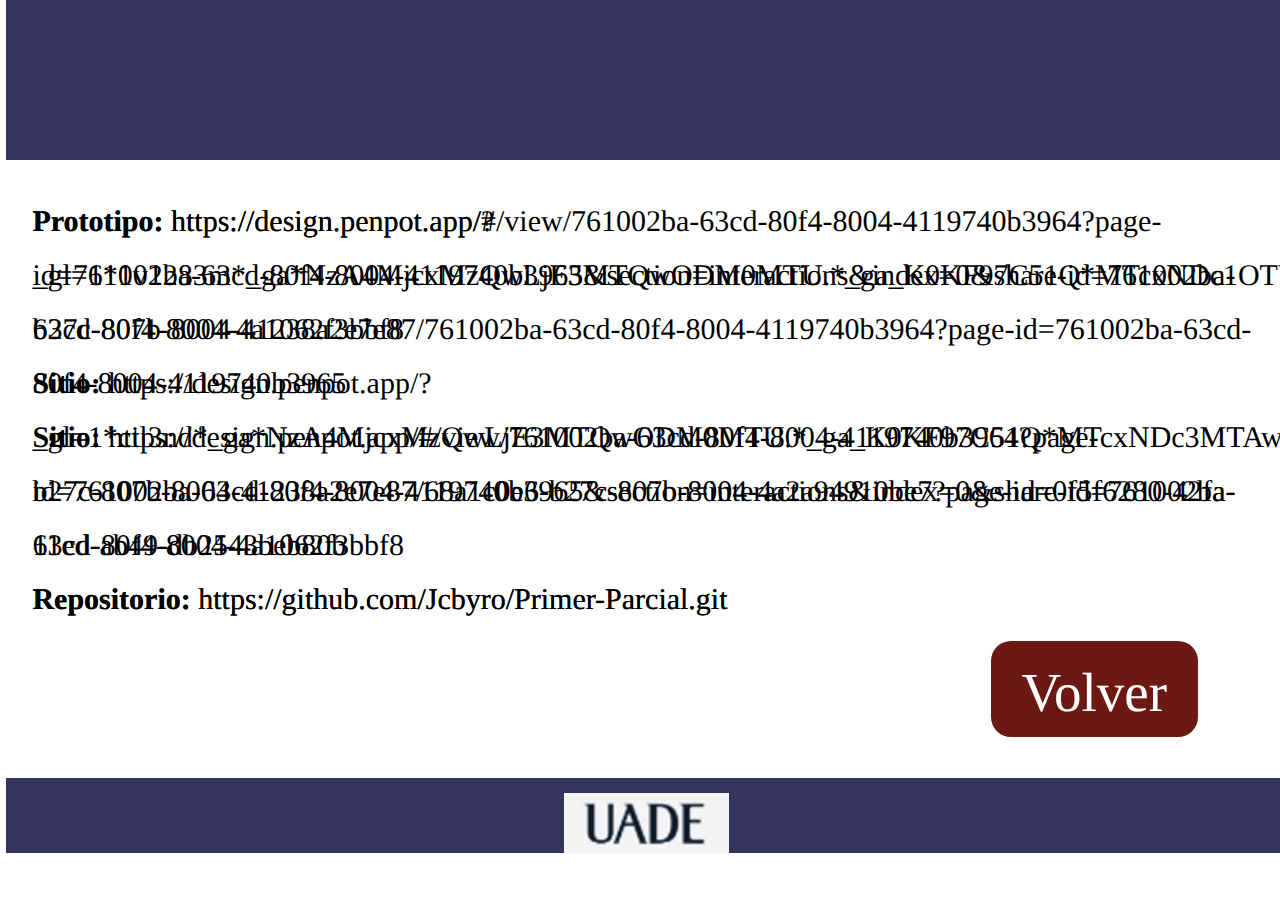
==== Links.html @ 9700a0b2 "Primer_Parcial" ====
<!DOCTYPE html>
<html>
    <head>
        <meta charset="UTF-8">
        <meta name="viewport" content="width=device-width">
        <title>Primer Parcial</title>
        <link rel="stylesheet" href="PrimerParcial.css">
    </head>
    <body>
        <div class="Resolucion"> 
            <div class="Computadora">
                <!-- Links Compu -->
                <div class="frame links-comp-4a396c046795">
                    <!-- Rectangulos -->
                    <div class="group rectangulo-4b6a65a30713">
                        <!-- Rectangle -->
                        <div class="shape rect rectangle-4ae683ac0f1d">
                        </div>
                        <!-- Rectangle -->
                        <div class="shape rect rectangle-4ae69d8b26b9">
                        </div>
                    </div>
                    <!-- Prototipo:
                    Sitio:
                    Repositorio: -->
                    <div class="shape text prototipo-4a39abfd073e">
                        <div class="text-node-html" id="html-text-node-287985ed-b6eb-80b8-8004-4a39abfd073e" data-x="26" data-y="195">
                            <div class="root rich-text root-0" style="display:flex;white-space:break-spaces;align-items:flex-start" xmlns="http://www.w3.org/1999/xhtml">
                                <div class="paragraph-set root-0-paragraph-set-0">
                                    <p class="paragraph root-0-paragraph-set-0-paragraph-0" dir="auto"><span class="text-node root-0-paragraph-set-0-paragraph-0-text-0" style="color:rgba(0, 0, 0, 1);text-transform:none;line-break:auto;overflow-wrap:initial;white-space:break-spaces;text-rendering:geometricPrecision;caret-color:rgba(0, 0, 0, 1);text-decoration:none;--font-id:sourcesanspro;--fills:[[&quot;^ &quot;,&quot;~:fill-color&quot;,&quot;#000000&quot;,&quot;~:fill-opacity&quot;,1]];letter-spacing:0px;font-size:30px;font-family:&quot;sourcesanspro&quot;;font-style:normal;font-weight:bold">Prototipo: </span><span class="text-node root-0-paragraph-set-0-paragraph-0-text-1" style="color:rgba(0, 0, 0, 1);text-transform:none;line-break:auto;overflow-wrap:initial;white-space:break-spaces;text-rendering:geometricPrecision;caret-color:rgba(0, 0, 0, 1);text-decoration:none;--font-id:sourcesanspro;--fills:[[&quot;^ &quot;,&quot;~:fill-color&quot;,&quot;#000000&quot;,&quot;~:fill-opacity&quot;,1]];letter-spacing:0px;font-size:30px;font-family:&quot;sourcesanspro&quot;;font-style:normal;font-weight:400">https://design.penpot.app/?_gl=1*1v1283m*_ga*NzA4MjcxMzQwLjE3MTQwODM0MTU.*_ga_K0KF97C51Q*MTcxNDc1OTYxOS4yNy4xLjE3MTQ3NjAyMDAuMC4wLjA.#/workspace/68a1c0e6-b27c-807b-8004-41238a2e7e87/761002ba-63cd-80f4-8004-4119740b3964?page-id=761002ba-63cd-80f4-8004-4119740b3965</span></p>
                                    <p class="paragraph root-0-paragraph-set-0-paragraph-1" dir="auto"><span class="text-node root-0-paragraph-set-0-paragraph-1-text-0" style="color:rgba(0, 0, 0, 1);text-transform:none;line-break:auto;overflow-wrap:initial;white-space:break-spaces;text-rendering:geometricPrecision;caret-color:rgba(0, 0, 0, 1);text-decoration:none;--font-id:sourcesanspro;--fills:[[&quot;^ &quot;,&quot;~:fill-color&quot;,&quot;#000000&quot;,&quot;~:fill-opacity&quot;,1]];letter-spacing:0px;font-size:30px;font-family:&quot;sourcesanspro&quot;;font-style:normal;font-weight:bold">Sitio:</span><span class="text-node root-0-paragraph-set-0-paragraph-1-text-1" style="color:rgba(0, 0, 0, 1);text-transform:none;line-break:auto;overflow-wrap:initial;white-space:break-spaces;text-rendering:geometricPrecision;caret-color:rgba(0, 0, 0, 1);text-decoration:none;--font-id:sourcesanspro;--fills:[[&quot;^ &quot;,&quot;~:fill-color&quot;,&quot;#000000&quot;,&quot;~:fill-opacity&quot;,1]];letter-spacing:0px;font-size:30px;font-family:&quot;sourcesanspro&quot;;font-style:normal;font-weight:400"> </span><span class="text-node root-0-paragraph-set-0-paragraph-1-text-2" style="color:rgba(0, 0, 0, 1);text-transform:none;line-break:auto;overflow-wrap:initial;white-space:break-spaces;text-rendering:geometricPrecision;caret-color:rgba(0, 0, 0, 1);text-decoration:none;--font-id:sourcesanspro;--fills:[[&quot;^ &quot;,&quot;~:fill-color&quot;,&quot;#000000&quot;,&quot;~:fill-opacity&quot;,1]];letter-spacing:0px;font-size:30px;font-family:&quot;sourcesanspro&quot;;font-style:normal;font-weight:400">https://design.penpot.app/#/view/761002ba-63cd-80f4-8004-4119740b3964?page-id=761002ba-63cd-80f4-8004-4119740b3965&amp;section=interactions&amp;index=0&amp;share-id=761002ba-63cd-80f4-8004-4a1062f3bbf8</span></p>
                                    <p class="paragraph root-0-paragraph-set-0-paragraph-2" dir="auto"><span class="text-node root-0-paragraph-set-0-paragraph-2-text-0" style="color:rgba(0, 0, 0, 1);text-transform:none;line-break:auto;overflow-wrap:initial;white-space:break-spaces;text-rendering:geometricPrecision;caret-color:rgba(0, 0, 0, 1);text-decoration:none;--font-id:sourcesanspro;--fills:[[&quot;^ &quot;,&quot;~:fill-color&quot;,&quot;#000000&quot;,&quot;~:fill-opacity&quot;,1]];letter-spacing:0px;font-size:30px;font-family:&quot;sourcesanspro&quot;;font-style:normal;font-weight:bold">Repositorio:</span><span class="text-node root-0-paragraph-set-0-paragraph-2-text-1" style="color:rgba(0, 0, 0, 1);text-transform:none;line-break:auto;overflow-wrap:initial;white-space:break-spaces;text-rendering:geometricPrecision;caret-color:rgba(0, 0, 0, 1);text-decoration:none;--font-id:sourcesanspro;--fills:[[&quot;^ &quot;,&quot;~:fill-color&quot;,&quot;#000000&quot;,&quot;~:fill-opacity&quot;,1]];letter-spacing:0px;font-size:30px;font-family:&quot;sourcesanspro&quot;;font-style:normal;font-weight:400"> </span><span class="text-node root-0-paragraph-set-0-paragraph-2-text-2" style="color:rgba(0, 0, 0, 1);text-transform:none;line-break:auto;overflow-wrap:initial;white-space:break-spaces;text-rendering:geometricPrecision;caret-color:rgba(0, 0, 0, 1);text-decoration:none;--font-id:sourcesanspro;--fills:[[&quot;^ &quot;,&quot;~:fill-color&quot;,&quot;#000000&quot;,&quot;~:fill-opacity&quot;,1]];letter-spacing:0px;font-size:30px;font-family:&quot;sourcesanspro&quot;;font-style:normal;font-weight:400">https://github.com/Jcbyro/Primer-Parcial.git</span></p>
                                    <p class="paragraph root-0-paragraph-set-0-paragraph-3" dir="auto"><span class="text-node root-0-paragraph-set-0-paragraph-3-text-0" style="color:rgba(0, 0, 0, 1);text-transform:none;line-break:auto;overflow-wrap:initial;white-space:break-spaces;text-rendering:geometricPrecision;caret-color:rgba(0, 0, 0, 1);text-decoration:none;--font-id:sourcesanspro;--fills:[[&quot;^ &quot;,&quot;~:fill-color&quot;,&quot;#000000&quot;,&quot;~:fill-opacity&quot;,1]];letter-spacing:0px;font-size:30px;font-family:&quot;sourcesanspro&quot;;font-style:normal;font-weight:400"> </span></p>
                                </div>
                            </div>
                        </div>
                    </div>
                    <!-- text: Prototipo:
                    Sitio:
                    Repositorio: -->
                    <div class="shape text prototipo-4a39abfd073e">
                        <div class="text-node-html" id="html-text-node-287985ed-b6eb-80b8-8004-4a39abfd073e" data-x="-243" data-y="1174">
                            <div class="root rich-text root-0" style="display:flex;white-space:break-spaces;align-items:flex-start" xmlns="http://www.w3.org/1999/xhtml">
                                <div class="paragraph-set root-0-paragraph-set-0">
                                    <p class="paragraph root-0-paragraph-set-0-paragraph-0" dir="auto"><span class="text-node root-0-paragraph-set-0-paragraph-0-text-0" style="color:rgba(0, 0, 0, 1);text-transform:none;line-break:auto;overflow-wrap:initial;white-space:break-spaces;text-rendering:geometricPrecision;caret-color:rgba(0, 0, 0, 1);text-decoration:none;--font-id:sourcesanspro;--fills:[[&quot;^ &quot;,&quot;~:fill-color&quot;,&quot;#000000&quot;,&quot;~:fill-opacity&quot;,1]];letter-spacing:0px;font-size:30px;font-family:&quot;sourcesanspro&quot;;font-style:normal;font-weight:bold">Prototipo: </span><span class="text-node root-0-paragraph-set-0-paragraph-0-text-1" style="color:rgba(0, 0, 0, 1);text-transform:none;line-break:auto;overflow-wrap:initial;white-space:break-spaces;text-rendering:geometricPrecision;caret-color:rgba(0, 0, 0, 1);text-decoration:none;--font-id:sourcesanspro;--fills:[[&quot;^ &quot;,&quot;~:fill-color&quot;,&quot;#000000&quot;,&quot;~:fill-opacity&quot;,1]];letter-spacing:0px;font-size:30px;font-family:&quot;sourcesanspro&quot;;font-style:normal;font-weight:400">https://design.penpot.app/#/view/761002ba-63cd-80f4-8004-4119740b3964?page-id=761002ba-63cd-80f4-8004-4119740b3965&amp;section=interactions&amp;index=0&amp;share-id=761002ba-63cd-80f4-8004-4a1062f3bbf8</span></p>
                                    <p class="paragraph root-0-paragraph-set-0-paragraph-1" dir="auto"><span class="text-node root-0-paragraph-set-0-paragraph-1-text-0" style="color:rgba(0, 0, 0, 1);text-transform:none;line-break:auto;overflow-wrap:initial;white-space:break-spaces;text-rendering:geometricPrecision;caret-color:rgba(0, 0, 0, 1);text-decoration:none;--font-id:sourcesanspro;--fills:[[&quot;^ &quot;,&quot;~:fill-color&quot;,&quot;#000000&quot;,&quot;~:fill-opacity&quot;,1]];letter-spacing:0px;font-size:30px;font-family:&quot;sourcesanspro&quot;;font-style:normal;font-weight:bold">Sitio:</span><span class="text-node root-0-paragraph-set-0-paragraph-1-text-1" style="color:rgba(0, 0, 0, 1);text-transform:none;line-break:auto;overflow-wrap:initial;white-space:break-spaces;text-rendering:geometricPrecision;caret-color:rgba(0, 0, 0, 1);text-decoration:none;--font-id:sourcesanspro;--fills:[[&quot;^ &quot;,&quot;~:fill-color&quot;,&quot;#000000&quot;,&quot;~:fill-opacity&quot;,1]];letter-spacing:0px;font-size:30px;font-family:&quot;sourcesanspro&quot;;font-style:normal;font-weight:400"> </span><span class="text-node root-0-paragraph-set-0-paragraph-1-text-2" style="color:rgba(0, 0, 0, 1);text-transform:none;line-break:auto;overflow-wrap:initial;white-space:break-spaces;text-rendering:geometricPrecision;caret-color:rgba(0, 0, 0, 1);text-decoration:none;--font-id:sourcesanspro;--fills:[[&quot;^ &quot;,&quot;~:fill-color&quot;,&quot;#000000&quot;,&quot;~:fill-opacity&quot;,1]];letter-spacing:0px;font-size:30px;font-family:&quot;sourcesanspro&quot;;font-style:normal;font-weight:400">https://design.penpot.app/?_gl=1*cil3nd*_ga*NzA4MjcxMzQwLjE3MTQwODM0MTU.*_ga_K0KF97C51Q*MTcxNDc3MTAwNS4yOS4xLjE3MTQ3NzEwOTAuMC4wLjA.#/workspace/68a1c0e6-b27c-807b-8004-41238a2e7e87/68a1c0e6-b27c-807b-8004-4a2a94910be7?page-id=0f5f6280-42fa-11ed-ab49-db2543beb80b</span></p>
                                    <p class="paragraph root-0-paragraph-set-0-paragraph-2" dir="auto"><span class="text-node root-0-paragraph-set-0-paragraph-2-text-0" style="color:rgba(0, 0, 0, 1);text-transform:none;line-break:auto;overflow-wrap:initial;white-space:break-spaces;text-rendering:geometricPrecision;caret-color:rgba(0, 0, 0, 1);text-decoration:none;--font-id:sourcesanspro;--fills:[[&quot;^ &quot;,&quot;~:fill-color&quot;,&quot;#000000&quot;,&quot;~:fill-opacity&quot;,1]];letter-spacing:0px;font-size:30px;font-family:&quot;sourcesanspro&quot;;font-style:normal;font-weight:bold">Repositorio:</span><span class="text-node root-0-paragraph-set-0-paragraph-2-text-1" style="color:rgba(0, 0, 0, 1);text-transform:none;line-break:auto;overflow-wrap:initial;white-space:break-spaces;text-rendering:geometricPrecision;caret-color:rgba(0, 0, 0, 1);text-decoration:none;--font-id:sourcesanspro;--fills:[[&quot;^ &quot;,&quot;~:fill-color&quot;,&quot;#000000&quot;,&quot;~:fill-opacity&quot;,1]];letter-spacing:0px;font-size:30px;font-family:&quot;sourcesanspro&quot;;font-style:normal;font-weight:400"> </span><span class="text-node root-0-paragraph-set-0-paragraph-2-text-2" style="color:rgba(0, 0, 0, 1);text-transform:none;line-break:auto;overflow-wrap:initial;white-space:break-spaces;text-rendering:geometricPrecision;caret-color:rgba(0, 0, 0, 1);text-decoration:none;--font-id:sourcesanspro;--fills:[[&quot;^ &quot;,&quot;~:fill-color&quot;,&quot;#000000&quot;,&quot;~:fill-opacity&quot;,1]];letter-spacing:0px;font-size:30px;font-family:&quot;sourcesanspro&quot;;font-style:normal;font-weight:400">https://github.com/Jcbyro/Primer-Parcial.git</span></p>
                                    <p class="paragraph root-0-paragraph-set-0-paragraph-3" dir="auto"><span class="text-node root-0-paragraph-set-0-paragraph-3-text-0" style="color:rgba(0, 0, 0, 1);text-transform:none;line-break:auto;overflow-wrap:initial;white-space:break-spaces;text-rendering:geometricPrecision;caret-color:rgba(0, 0, 0, 1);text-decoration:none;--font-id:sourcesanspro;--fills:[[&quot;^ &quot;,&quot;~:fill-color&quot;,&quot;#000000&quot;,&quot;~:fill-opacity&quot;,1]];letter-spacing:0px;font-size:30px;font-family:&quot;sourcesanspro&quot;;font-style:normal;font-weight:400"> </span></p>
                                </div>
                            </div>
                        </div>
                    </div>
                    <!-- UADE -->
                    <div class="shape rect uade-4a396c04679b">
                    </div>
                    <!-- Board -->
                    <div class="frame board-4b451b1f037c">
                        <!-- Volver -->
                        <div class="shape text volver-4b451b1f037d">
                            <div class="text-node-html" id="html-text-node-287985ed-b6eb-80b8-8004-4b451b1f037d" data-x="746" data-y="1639">
                                <div class="root rich-text root-0" style="display:flex;white-space:break-spaces;align-items:flex-start" xmlns="http://www.w3.org/1999/xhtml">
                                    <div class="paragraph-set root-0-paragraph-set-0">
                                        <p class="paragraph root-0-paragraph-set-0-paragraph-0" dir="auto">
                                            <a href="index.html" class="text-node root-0-paragraph-set-0-paragraph-0-text-0" style="color:rgba(255, 255, 255, 1);text-transform:none;line-break:auto;overflow-wrap:initial;white-space:break-spaces;text-rendering:geometricPrecision;caret-color:rgba(255, 255, 255, 1);text-decoration:none;--font-id:sourcesanspro;--fills:[[&quot;^ &quot;,&quot;~:fill-color&quot;,&quot;#ffffff&quot;,&quot;~:fill-opacity&quot;,1]];letter-spacing:0px;font-size:55px;font-family:&quot;sourcesanspro&quot;;font-style:normal;font-weight:400">Volver</a>
                                        </p>
                                    </div>
                                </div>
                            </div>
                        </div>
                    </div>
                </div>
            </div>
            <div class="Celular">
                <!-- Links Celu -->
                <div class="frame links-celu-4b434cf26a09">
                    <!-- Rectangulos -->
                    <div class="group rectangulo-4b6aa24c9901">
                        <!-- Rectangle -->
                        <div class="shape rect rectangle-4b434cf26a0a">
                        </div>
                        <!-- Rectangle -->
                        <div class="shape rect rectangle-4b434cf26a0b">
                        </div>
                    </div>
                    <!-- Diseño y Desarrollo Web -->
                    <div class="shape text diseo-y-d-4b65c45b5a3c">
                        <div class="text-node-html" id="html-text-node-92def397-2140-8013-8004-4b65c45b5a3c" data-x="2057" data-y="31">
                            <div class="root rich-text root-0" style="display:flex;white-space:break-spaces;align-items:flex-start" xmlns="http://www.w3.org/1999/xhtml">
                                <div class="paragraph-set root-0-paragraph-set-0">
                                    <p class="paragraph root-0-paragraph-set-0-paragraph-0" dir="auto"><span class="text-node root-0-paragraph-set-0-paragraph-0-text-0" style="color:rgba(255, 255, 255, 1);text-transform:none;line-break:auto;overflow-wrap:initial;white-space:break-spaces;text-rendering:geometricPrecision;caret-color:rgba(255, 255, 255, 1);text-decoration:none;--font-id:sourcesanspro;--fills:[[&quot;^ &quot;,&quot;~:fill-color&quot;,&quot;#ffffff&quot;,&quot;~:fill-opacity&quot;,1]];letter-spacing:0px;font-size:60px;font-family:&quot;sourcesanspro&quot;;font-style:italic;font-weight:400">Diseño y Desarrollo Web</span></p>
                                </div>
                            </div>
                        </div>
                    </div>
                    <!-- Prototipo: 
                    Repositorio: -->
                    <div class="shape text prototipo-4b438595a7eb">
                        <div class="text-node-html" id="html-text-node-287985ed-b6eb-80b8-8004-4b438595a7eb" data-x="14" data-y="306">
                            <div class="root rich-text root-0" style="display:flex;white-space:break-spaces;align-items:flex-start" xmlns="http://www.w3.org/1999/xhtml">
                                <div class="paragraph-set root-0-paragraph-set-0">
                                    <p class="paragraph root-0-paragraph-set-0-paragraph-0" dir="auto"><span class="text-node root-0-paragraph-set-0-paragraph-0-text-0" style="color:rgba(0, 0, 0, 1);text-transform:none;line-break:auto;overflow-wrap:initial;white-space:break-spaces;text-rendering:geometricPrecision;caret-color:rgba(0, 0, 0, 1);text-decoration:none;--font-id:sourcesanspro;--fills:[[&quot;^ &quot;,&quot;~:fill-color&quot;,&quot;#000000&quot;,&quot;~:fill-opacity&quot;,1]];letter-spacing:0px;font-size:30px;font-family:&quot;sourcesanspro&quot;;font-style:normal;font-weight:bold">Prototipo:</span><span class="text-node root-0-paragraph-set-0-paragraph-0-text-1" style="color:rgba(0, 0, 0, 1);text-transform:none;line-break:auto;overflow-wrap:initial;white-space:break-spaces;text-rendering:geometricPrecision;caret-color:rgba(0, 0, 0, 1);text-decoration:none;--font-id:sourcesanspro;--fills:[[&quot;^ &quot;,&quot;~:fill-color&quot;,&quot;#000000&quot;,&quot;~:fill-opacity&quot;,1]];letter-spacing:0px;font-size:30px;font-family:&quot;sourcesanspro&quot;;font-style:normal;font-weight:400"> </span><span class="text-node root-0-paragraph-set-0-paragraph-0-text-2" style="color:rgba(0, 0, 0, 1);text-transform:none;line-break:auto;overflow-wrap:initial;white-space:break-spaces;text-rendering:geometricPrecision;caret-color:rgba(0, 0, 0, 1);text-decoration:none;--font-id:sourcesanspro;--fills:[[&quot;^ &quot;,&quot;~:fill-color&quot;,&quot;#000000&quot;,&quot;~:fill-opacity&quot;,1]];letter-spacing:0px;font-size:30px;font-family:&quot;sourcesanspro&quot;;font-style:normal;font-weight:400">https://design.penpot.app/?_gl=1*1v1283m*_ga*NzA4MjcxMzQwLjE3MTQwODM0MTU.*_ga_K0KF97C51Q*MTcxNDc1OTYxOS4yNy4xLjE3MTQ3NjAyMDAuMC4wLjA.#/workspace/68a1c0e6-b27c-807b-8004-41238a2e7e87/761002ba-63cd-80f4-8004-4119740b3964?page-id=761002ba-63cd-80f4-8004-4119740b3965</span></p>
                                    <p class="paragraph root-0-paragraph-set-0-paragraph-1" dir="auto"><span class="text-node root-0-paragraph-set-0-paragraph-1-text-0" style="color:rgba(0, 0, 0, 1);text-transform:none;line-break:auto;overflow-wrap:initial;white-space:break-spaces;text-rendering:geometricPrecision;caret-color:rgba(0, 0, 0, 1);text-decoration:none;--font-id:sourcesanspro;--fills:[[&quot;^ &quot;,&quot;~:fill-color&quot;,&quot;#000000&quot;,&quot;~:fill-opacity&quot;,1]];letter-spacing:0px;font-size:30px;font-family:&quot;sourcesanspro&quot;;font-style:normal;font-weight:400"> </span></p>
                                    <p class="paragraph root-0-paragraph-set-0-paragraph-2" dir="auto"><span class="text-node root-0-paragraph-set-0-paragraph-2-text-0" style="color:rgba(0, 0, 0, 1);text-transform:none;line-break:auto;overflow-wrap:initial;white-space:break-spaces;text-rendering:geometricPrecision;caret-color:rgba(0, 0, 0, 1);text-decoration:none;--font-id:sourcesanspro;--fills:[[&quot;^ &quot;,&quot;~:fill-color&quot;,&quot;#000000&quot;,&quot;~:fill-opacity&quot;,1]];letter-spacing:0px;font-size:30px;font-family:&quot;sourcesanspro&quot;;font-style:normal;font-weight:bold">Sitio: </span><span class="text-node root-0-paragraph-set-0-paragraph-2-text-1" style="color:rgba(0, 0, 0, 1);text-transform:none;line-break:auto;overflow-wrap:initial;white-space:break-spaces;text-rendering:geometricPrecision;caret-color:rgba(0, 0, 0, 1);text-decoration:none;--font-id:sourcesanspro;--fills:[[&quot;^ &quot;,&quot;~:fill-color&quot;,&quot;#000000&quot;,&quot;~:fill-opacity&quot;,1]];letter-spacing:0px;font-size:30px;font-family:&quot;sourcesanspro&quot;;font-style:normal;font-weight:400">https://design.penpot.app/#/view/761002ba-63cd-80f4-8004-4119740b3964?page-id=761002ba-63cd-80f4-8004-4119740b3965&amp;section=interactions&amp;index=0&amp;share-id=761002ba-63cd-80f4-8004-4a1062f3bbf8</span></p>
                                    <p class="paragraph root-0-paragraph-set-0-paragraph-3" dir="auto"><span class="text-node root-0-paragraph-set-0-paragraph-3-text-0" style="color:rgba(0, 0, 0, 1);text-transform:none;line-break:auto;overflow-wrap:initial;white-space:break-spaces;text-rendering:geometricPrecision;caret-color:rgba(0, 0, 0, 1);text-decoration:none;--font-id:sourcesanspro;--fills:[[&quot;^ &quot;,&quot;~:fill-color&quot;,&quot;#000000&quot;,&quot;~:fill-opacity&quot;,1]];letter-spacing:0px;font-size:30px;font-family:&quot;sourcesanspro&quot;;font-style:normal;font-weight:400"> </span></p>
                                    <p class="paragraph root-0-paragraph-set-0-paragraph-4" dir="auto"><span class="text-node root-0-paragraph-set-0-paragraph-4-text-0" style="color:rgba(0, 0, 0, 1);text-transform:none;line-break:auto;overflow-wrap:initial;white-space:break-spaces;text-rendering:geometricPrecision;caret-color:rgba(0, 0, 0, 1);text-decoration:none;--font-id:sourcesanspro;--fills:[[&quot;^ &quot;,&quot;~:fill-color&quot;,&quot;#000000&quot;,&quot;~:fill-opacity&quot;,1]];letter-spacing:0px;font-size:30px;font-family:&quot;sourcesanspro&quot;;font-style:normal;font-weight:bold">Repositorio:</span><span class="text-node root-0-paragraph-set-0-paragraph-4-text-1" style="color:rgba(0, 0, 0, 1);text-transform:none;line-break:auto;overflow-wrap:initial;white-space:break-spaces;text-rendering:geometricPrecision;caret-color:rgba(0, 0, 0, 1);text-decoration:none;--font-id:sourcesanspro;--fills:[[&quot;^ &quot;,&quot;~:fill-color&quot;,&quot;#000000&quot;,&quot;~:fill-opacity&quot;,1]];letter-spacing:0px;font-size:30px;font-family:&quot;sourcesanspro&quot;;font-style:normal;font-weight:400"> </span><span class="text-node root-0-paragraph-set-0-paragraph-4-text-2" style="color:rgba(0, 0, 0, 1);text-transform:none;line-break:auto;overflow-wrap:initial;white-space:break-spaces;text-rendering:geometricPrecision;caret-color:rgba(0, 0, 0, 1);text-decoration:none;--font-id:sourcesanspro;--fills:[[&quot;^ &quot;,&quot;~:fill-color&quot;,&quot;#000000&quot;,&quot;~:fill-opacity&quot;,1]];letter-spacing:0px;font-size:30px;font-family:&quot;sourcesanspro&quot;;font-style:normal;font-weight:400">https://github.com/Jcbyro/Primer-Parcial.git</span></p>
                                </div>
                            </div>
                        </div>
                    </div>
                    <!-- UADE -->
                    <div class="shape rect uade-4b434cf26a0f">
                    </div>
                    <!-- Board -->
                    <div class="frame board-4b4559d3ec6f">
                        <!-- Volver -->
                        <div class="shape text volver-4b4559d3ec70">
                            <div class="text-node-html" id="html-text-node-287985ed-b6eb-80b8-8004-4b4559d3ec70" data-x="2326" data-y="1314">
                                <div class="root rich-text root-0" style="display:flex;white-space:break-spaces;align-items:flex-start" xmlns="http://www.w3.org/1999/xhtml">
                                    <div class="paragraph-set root-0-paragraph-set-0">
                                        <p class="paragraph root-0-paragraph-set-0-paragraph-0" dir="auto">
                                            <a href="index.html" class="text-node root-0-paragraph-set-0-paragraph-0-text-0" style="color:rgba(255, 255, 255, 1);text-transform:none;line-break:auto;overflow-wrap:initial;white-space:break-spaces;text-rendering:geometricPrecision;caret-color:rgba(255, 255, 255, 1);text-decoration:none;--font-id:sourcesanspro;--fills:[[&quot;^ &quot;,&quot;~:fill-color&quot;,&quot;#ffffff&quot;,&quot;~:fill-opacity&quot;,1]];letter-spacing:0px;font-size:55px;font-family:&quot;sourcesanspro&quot;;font-style:normal;font-weight:400">Volver</a>
                                        </p>
                                    </div>
                                </div>
                            </div>
                        </div>
                    </div>
                </div>
            </div>
        </div>
    </body>
</html>
---- PrimerParcial.css ----
.Resolucion {
    width: 99%;
    text-align: center;
}

/* Estilos para pantallas de computadora */
@media (min-width: 991px) {
    /* Mostrar el HTML de Compu */
    .Computadora {
        display: block;
    }
    /* Ocultar el HTML de Celu */
    .Celular {
        display: none;
    }
}
/* Estilos para pantallas de celular */
@media (max-width: 767px) {
    /* Mostrar el HTML de Celu */
    .Celular {
        display: block;
    }
    /* Ocultar el HTML de Compu */
    .Computadora {
        display: none;
    }
}

@font-face {
    font-family: 'sourcesanspro';
    font-style: normal;
    font-weight: bold;
    font-display: block;
    src: url(https://design.penpot.app/fonts/sourcesanspro-bold.woff) format('woff');
}
@font-face {
    font-family: 'sourcesanspro';
    font-style: normal;
    font-weight: 400;
    font-display: block;
    src: url(https://design.penpot.app/fonts/sourcesanspro-regular.woff) format('woff');
}
@font-face {
    font-family: 'sourcesanspro';
    font-style: italic;
    font-weight: 400;
    font-display: block;
    src: url(https://design.penpot.app/fonts/sourcesanspro-italic.woff) format('woff');
}

html, body {
    margin: 0;
    min-height: 100%;
    min-width: 100%;
    padding: 0;
}

body {
    display: flex;
    flex-direction: column;
    align-items: center;
    width: 100vw;
    min-height: 100vh;
}

* {
    box-sizing: border-box;
}

.text-node { background-clip: text !important; -webkit-background-clip: text !important; }

/* Computadora */
.computador-4a308cfc06cb {
    position: relative;
    width: 1280px;
    height: 853px;
    background: #FFFFFF;
    overflow: hidden;
    z-index: 0;
}

/* Board */
.board-4b43ba866419 {
    position: absolute;
    left: 1032px;
    top: 637px;
    width: 207px;
    height: 96px;
    background: #6B1912;
    border-radius: 20px;
    overflow: hidden;
}

/* Links */
.links-4a383ea8df25 {
    position: absolute;
    left: 42px;
    top: 16px;
    width: 124px;
    height: 58px;
}
.links-4a383ea8df25 .root-0 {
    display: flex;
    white-space: break-spaces;
    align-items: flex-start;
}
.links-4a383ea8df25 .root-0-paragraph-set-0 {
    display: inline-flex;
    flex-direction: column;
    justify-content: inherit;
    min-width: 100%;
    margin-right: 1px;
    vertical-align: top;
}
.links-4a383ea8df25 .root-0-paragraph-set-0-paragraph-0 {
    font-size: 0;
    line-height: 1.2;
    margin: 0;
    text-align: left;
}
.links-4a383ea8df25 .root-0-paragraph-set-0-paragraph-0-text-0 {
    color: rgba(255, 255, 255, 1);
    text-transform: none;
    line-break: auto;
    overflow-wrap: initial;
    white-space: break-spaces;
    text-rendering: geometricPrecision;
    caret-color: rgba(255, 255, 255, 1);
    text-decoration: none;
    letter-spacing: 0px;
    font-size: 55px;
    font-family: "sourcesanspro";
    font-style: normal;
    font-weight: 400;
}

/* UADE */
.uade-4a31b5114b04 {
    position: absolute;
    left: 558px;
    top: 794px;
    width: 165px;
    height: 60px;
    background: url([data-uri]) no-repeat center center / cover;
    border-radius: 0px;
}

/* Nombre y apellido:
Carrera:
Curso:
Proyecto:
Descripción: */
.nombre-y-a-4a33abf0f1fa {
    position: absolute;
    left: 504px;
    top: 182px;
    width: 735px;
    height: 397px;
}
.nombre-y-a-4a33abf0f1fa .root-0 {
    display: flex;
    white-space: break-spaces;
    align-items: flex-start;
}
.nombre-y-a-4a33abf0f1fa .root-0-paragraph-set-0 {
    display: inline-flex;
    flex-direction: column;
    justify-content: inherit;
    min-width: 100%;
    margin-right: 1px;
    vertical-align: top;
}
.nombre-y-a-4a33abf0f1fa .root-0-paragraph-set-0-paragraph-0 {
    font-size: 0;
    line-height: 1.8;
    margin: 0;
    text-align: left;
}
.nombre-y-a-4a33abf0f1fa .root-0-paragraph-set-0-paragraph-0-text-0 {
    color: rgba(0, 0, 0, 1);
    text-transform: none;
    line-break: auto;
    overflow-wrap: initial;
    white-space: break-spaces;
    text-rendering: geometricPrecision;
    caret-color: rgba(0, 0, 0, 1);
    text-decoration: none;
    letter-spacing: 0px;
    font-size: 30px;
    font-family: "sourcesanspro";
    font-style: normal;
    font-weight: bold;
}
.nombre-y-a-4a33abf0f1fa .root-0-paragraph-set-0-paragraph-0-text-1 {
    color: rgba(0, 0, 0, 1);
    text-transform: none;
    line-break: auto;
    overflow-wrap: initial;
    white-space: break-spaces;
    text-rendering: geometricPrecision;
    caret-color: rgba(0, 0, 0, 1);
    text-decoration: none;
    letter-spacing: 0px;
    font-size: 30px;
    font-family: "sourcesanspro";
    font-style: normal;
    font-weight: 400;
}
.nombre-y-a-4a33abf0f1fa .root-0-paragraph-set-0-paragraph-1 {
    font-size: 0;
    line-height: 1.8;
    margin: 0;
    text-align: left;
}
.nombre-y-a-4a33abf0f1fa .root-0-paragraph-set-0-paragraph-1-text-0 {
    color: rgba(0, 0, 0, 1);
    text-transform: none;
    line-break: auto;
    overflow-wrap: initial;
    white-space: break-spaces;
    text-rendering: geometricPrecision;
    caret-color: rgba(0, 0, 0, 1);
    text-decoration: none;
    letter-spacing: 0px;
    font-size: 30px;
    font-family: "sourcesanspro";
    font-style: normal;
    font-weight: bold;
}
.nombre-y-a-4a33abf0f1fa .root-0-paragraph-set-0-paragraph-1-text-1 {
    color: rgba(0, 0, 0, 1);
    text-transform: none;
    line-break: auto;
    overflow-wrap: initial;
    white-space: break-spaces;
    text-rendering: geometricPrecision;
    caret-color: rgba(0, 0, 0, 1);
    text-decoration: none;
    letter-spacing: 0px;
    font-size: 30px;
    font-family: "sourcesanspro";
    font-style: normal;
    font-weight: 400;
}
.nombre-y-a-4a33abf0f1fa .root-0-paragraph-set-0-paragraph-2 {
    font-size: 0;
    line-height: 1.8;
    margin: 0;
    text-align: left;
}
.nombre-y-a-4a33abf0f1fa .root-0-paragraph-set-0-paragraph-2-text-0 {
    color: rgba(0, 0, 0, 1);
    text-transform: none;
    line-break: auto;
    overflow-wrap: initial;
    white-space: break-spaces;
    text-rendering: geometricPrecision;
    caret-color: rgba(0, 0, 0, 1);
    text-decoration: none;
    letter-spacing: 0px;
    font-size: 30px;
    font-family: "sourcesanspro";
    font-style: normal;
    font-weight: bold;
}
.nombre-y-a-4a33abf0f1fa .root-0-paragraph-set-0-paragraph-2-text-1 {
    color: rgba(0, 0, 0, 1);
    text-transform: none;
    line-break: auto;
    overflow-wrap: initial;
    white-space: break-spaces;
    text-rendering: geometricPrecision;
    caret-color: rgba(0, 0, 0, 1);
    text-decoration: none;
    letter-spacing: 0px;
    font-size: 30px;
    font-family: "sourcesanspro";
    font-style: normal;
    font-weight: 400;
}
.nombre-y-a-4a33abf0f1fa .root-0-paragraph-set-0-paragraph-3 {
    font-size: 0;
    line-height: 1.8;
    margin: 0;
    text-align: left;
}
.nombre-y-a-4a33abf0f1fa .root-0-paragraph-set-0-paragraph-3-text-0 {
    color: rgba(0, 0, 0, 1);
    text-transform: none;
    line-break: auto;
    overflow-wrap: initial;
    white-space: break-spaces;
    text-rendering: geometricPrecision;
    caret-color: rgba(0, 0, 0, 1);
    text-decoration: none;
    letter-spacing: 0px;
    font-size: 30px;
    font-family: "sourcesanspro";
    font-style: normal;
    font-weight: bold;
}
.nombre-y-a-4a33abf0f1fa .root-0-paragraph-set-0-paragraph-3-text-1 {
    color: rgba(0, 0, 0, 1);
    text-transform: none;
    line-break: auto;
    overflow-wrap: initial;
    white-space: break-spaces;
    text-rendering: geometricPrecision;
    caret-color: rgba(0, 0, 0, 1);
    text-decoration: none;
    letter-spacing: 0px;
    font-size: 30px;
    font-family: "sourcesanspro";
    font-style: normal;
    font-weight: 400;
}
.nombre-y-a-4a33abf0f1fa .root-0-paragraph-set-0-paragraph-4 {
    font-size: 0;
    line-height: 1.8;
    margin: 0;
    text-align: left;
}
.nombre-y-a-4a33abf0f1fa .root-0-paragraph-set-0-paragraph-4-text-0 {
    color: rgba(0, 0, 0, 1);
    text-transform: none;
    line-break: auto;
    overflow-wrap: initial;
    white-space: break-spaces;
    text-rendering: geometricPrecision;
    caret-color: rgba(0, 0, 0, 1);
    text-decoration: none;
    letter-spacing: 0px;
    font-size: 30px;
    font-family: "sourcesanspro";
    font-style: normal;
    font-weight: bold;
}
.nombre-y-a-4a33abf0f1fa .root-0-paragraph-set-0-paragraph-4-text-1 {
    color: rgba(0, 0, 0, 1);
    text-transform: none;
    line-break: auto;
    overflow-wrap: initial;
    white-space: break-spaces;
    text-rendering: geometricPrecision;
    caret-color: rgba(0, 0, 0, 1);
    text-decoration: none;
    letter-spacing: 0px;
    font-size: 30px;
    font-family: "sourcesanspro";
    font-style: normal;
    font-weight: 400;
}

/* Diseño y Desarrollo Web */
.diseo-y-d-4a310d84452e {
    position: absolute;
    left: 239px;
    top: 47px;
    width: 806px;
    height: 70px;
}
.diseo-y-d-4a310d84452e .root-0 {
    display: flex;
    white-space: break-spaces;
    align-items: flex-start;
}
.diseo-y-d-4a310d84452e .root-0-paragraph-set-0 {
    display: inline-flex;
    flex-direction: column;
    justify-content: inherit;
    min-width: 100%;
    margin-right: 1px;
    vertical-align: top;
}
.diseo-y-d-4a310d84452e .root-0-paragraph-set-0-paragraph-0 {
    font-size: 0;
    line-height: 1.2;
    margin: 0;
    text-align: center;
}
.diseo-y-d-4a310d84452e .root-0-paragraph-set-0-paragraph-0-text-0 {
    color: rgba(255, 255, 255, 1);
    text-transform: none;
    line-break: auto;
    overflow-wrap: initial;
    white-space: break-spaces;
    text-rendering: geometricPrecision;
    caret-color: rgba(255, 255, 255, 1);
    text-decoration: none;
    letter-spacing: 0px;
    font-size: 60px;
    font-family: "sourcesanspro";
    font-style: italic;
    font-weight: 400;
}

/* Foto personal */
.Foto-1 > svg {
    position: absolute;
    top: 0px;
    left: 0px;
    transform: translate(0px,0px);
}
.Foto-1 {
    position: absolute;
    left: 54px;
    top: 192px;
    width: 391px;
    height: 541px;
}

/* Rectangulos */
.Rectangulo-1 {
    position: absolute;
    left: 0px;
    top: 0px;
    width: 1282px;
    height: 853px;
}

/* Rectangle */
.Rectangulo-2 {
    position: absolute;
    left: 2px;
    top: 0px;
    width: 1280px;
    height: 160px;
    background: #34345C;
    border-radius: 0px;
}

/* Rectangle */
.Rectangulo-1 {
    position: absolute;
    left: 0px;
    top: 778px;
    width: 1280px;
    height: 75px;
    background: #34345C;
    border-radius: 0px;
}

/* Links Compu */
.links-comp-4a396c046795 {
    position: relative;
    width: 1280px;
    height: 853px;
    background: #FFFFFF;
    overflow: hidden;
    z-index: 0;
}

/* Board */
.board-4b451b1f037c {
    position: absolute;
    left: 985px;
    top: 641px;
    width: 207px;
    height: 96px;
    background: #6B1912;
    border-radius: 20px;
    overflow: hidden;
}

/* Volver */
.volver-4b451b1f037d {
    position: absolute;
    left: 30px;
    top: 19px;
    width: 148px;
    height: 58px;
}
.volver-4b451b1f037d .root-0 {
    display: flex;
    white-space: break-spaces;
    align-items: flex-start;
}
.volver-4b451b1f037d .root-0-paragraph-set-0 {
    display: inline-flex;
    flex-direction: column;
    justify-content: inherit;
    min-width: 100%;
    margin-right: 1px;
    vertical-align: top;
}
.volver-4b451b1f037d .root-0-paragraph-set-0-paragraph-0 {
    font-size: 0;
    line-height: 1.2;
    margin: 0;
    text-align: left;
}
.volver-4b451b1f037d .root-0-paragraph-set-0-paragraph-0-text-0 {
    color: rgba(255, 255, 255, 1);
    text-transform: none;
    line-break: auto;
    overflow-wrap: initial;
    white-space: break-spaces;
    text-rendering: geometricPrecision;
    caret-color: rgba(255, 255, 255, 1);
    text-decoration: none;
    letter-spacing: 0px;
    font-size: 55px;
    font-family: "sourcesanspro";
    font-style: normal;
    font-weight: 400;
}

/* UADE */
.uade-4a396c04679b {
    position: absolute;
    left: 558px;
    top: 793px;
    width: 165px;
    height: 60px;
    background: url([data-uri]) no-repeat center center / cover;
    border-radius: 0px;
}

/* Prototipo:
Sitio:
Repositorio:
 */
.prototipo-4a39abfd073e {
    position: absolute;
    left: 26px;
    top: 195px;
    width: 1227px;
    height: 444px;
}
.prototipo-4a39abfd073e .root-0 {
    display: flex;
    white-space: break-spaces;
    align-items: flex-start;
}
.prototipo-4a39abfd073e .root-0-paragraph-set-0 {
    display: inline-flex;
    flex-direction: column;
    justify-content: inherit;
    min-width: 100%;
    margin-right: 1px;
    vertical-align: top;
}
.prototipo-4a39abfd073e .root-0-paragraph-set-0-paragraph-0 {
    font-size: 0;
    line-height: 1.8;
    margin: 0;
    text-align: start;
}
.prototipo-4a39abfd073e .root-0-paragraph-set-0-paragraph-0-text-0 {
    color: rgba(0, 0, 0, 1);
    text-transform: none;
    line-break: auto;
    overflow-wrap: initial;
    white-space: break-spaces;
    text-rendering: geometricPrecision;
    caret-color: rgba(0, 0, 0, 1);
    text-decoration: none;
    letter-spacing: 0px;
    font-size: 30px;
    font-family: "sourcesanspro";
    font-style: normal;
    font-weight: bold;
}
.prototipo-4a39abfd073e .root-0-paragraph-set-0-paragraph-0-text-1 {
    color: rgba(0, 0, 0, 1);
    text-transform: none;
    line-break: auto;
    overflow-wrap: initial;
    white-space: break-spaces;
    text-rendering: geometricPrecision;
    caret-color: rgba(0, 0, 0, 1);
    text-decoration: none;
    letter-spacing: 0px;
    font-size: 30px;
    font-family: "sourcesanspro";
    font-style: normal;
    font-weight: 400;
}
.prototipo-4a39abfd073e .root-0-paragraph-set-0-paragraph-1 {
    font-size: 0;
    line-height: 1.8;
    margin: 0;
    text-align: start;
}
.prototipo-4a39abfd073e .root-0-paragraph-set-0-paragraph-1-text-0 {
    color: rgba(0, 0, 0, 1);
    text-transform: none;
    line-break: auto;
    overflow-wrap: initial;
    white-space: break-spaces;
    text-rendering: geometricPrecision;
    caret-color: rgba(0, 0, 0, 1);
    text-decoration: none;
    letter-spacing: 0px;
    font-size: 30px;
    font-family: "sourcesanspro";
    font-style: normal;
    font-weight: bold;
}
.prototipo-4a39abfd073e .root-0-paragraph-set-0-paragraph-1-text-1 {
    color: rgba(0, 0, 0, 1);
    text-transform: none;
    line-break: auto;
    overflow-wrap: initial;
    white-space: break-spaces;
    text-rendering: geometricPrecision;
    caret-color: rgba(0, 0, 0, 1);
    text-decoration: none;
    letter-spacing: 0px;
    font-size: 30px;
    font-family: "sourcesanspro";
    font-style: normal;
    font-weight: 400;
}
.prototipo-4a39abfd073e .root-0-paragraph-set-0-paragraph-1-text-2 {
    color: rgba(0, 0, 0, 1);
    text-transform: none;
    line-break: auto;
    overflow-wrap: initial;
    white-space: break-spaces;
    text-rendering: geometricPrecision;
    caret-color: rgba(0, 0, 0, 1);
    text-decoration: none;
    letter-spacing: 0px;
    font-size: 30px;
    font-family: "sourcesanspro";
    font-style: normal;
    font-weight: 400;
}
.prototipo-4a39abfd073e .root-0-paragraph-set-0-paragraph-2 {
    font-size: 0;
    line-height: 1.8;
    margin: 0;
    text-align: start;
}
.prototipo-4a39abfd073e .root-0-paragraph-set-0-paragraph-2-text-0 {
    color: rgba(0, 0, 0, 1);
    text-transform: none;
    line-break: auto;
    overflow-wrap: initial;
    white-space: break-spaces;
    text-rendering: geometricPrecision;
    caret-color: rgba(0, 0, 0, 1);
    text-decoration: none;
    letter-spacing: 0px;
    font-size: 30px;
    font-family: "sourcesanspro";
    font-style: normal;
    font-weight: bold;
}
.prototipo-4a39abfd073e .root-0-paragraph-set-0-paragraph-2-text-1 {
    color: rgba(0, 0, 0, 1);
    text-transform: none;
    line-break: auto;
    overflow-wrap: initial;
    white-space: break-spaces;
    text-rendering: geometricPrecision;
    caret-color: rgba(0, 0, 0, 1);
    text-decoration: none;
    letter-spacing: 0px;
    font-size: 30px;
    font-family: "sourcesanspro";
    font-style: normal;
    font-weight: 400;
}
.prototipo-4a39abfd073e .root-0-paragraph-set-0-paragraph-2-text-2 {
    color: rgba(0, 0, 0, 1);
    text-transform: none;
    line-break: auto;
    overflow-wrap: initial;
    white-space: break-spaces;
    text-rendering: geometricPrecision;
    caret-color: rgba(0, 0, 0, 1);
    text-decoration: none;
    letter-spacing: 0px;
    font-size: 30px;
    font-family: "sourcesanspro";
    font-style: normal;
    font-weight: 400;
}
.prototipo-4a39abfd073e .root-0-paragraph-set-0-paragraph-3 {
    font-size: 0;
    line-height: 1.8;
    margin: 0;
    text-align: start;
}
.prototipo-4a39abfd073e .root-0-paragraph-set-0-paragraph-3-text-0 {
    line-break: auto;
    overflow-wrap: initial;
    white-space: break-spaces;
    text-rendering: geometricPrecision;
    caret-color: black;
    font-family: "sourcesanspro";
}

/* Diseño y Desarrollo Web */
.diseo-y-d-4b657e91e80b {
    position: absolute;
    left: 237px;
    top: 43px;
    width: 806px;
    height: 70px;
}
.diseo-y-d-4b657e91e80b .root-0 {
    display: flex;
    white-space: break-spaces;
    align-items: flex-start;
}
.diseo-y-d-4b657e91e80b .root-0-paragraph-set-0 {
    display: inline-flex;
    flex-direction: column;
    justify-content: inherit;
    min-width: 100%;
    margin-right: 1px;
    vertical-align: top;
}
.diseo-y-d-4b657e91e80b .root-0-paragraph-set-0-paragraph-0 {
    font-size: 0;
    line-height: 1.2;
    margin: 0;
    text-align: center;
}
.diseo-y-d-4b657e91e80b .root-0-paragraph-set-0-paragraph-0-text-0 {
    color: rgba(255, 255, 255, 1);
    text-transform: none;
    line-break: auto;
    overflow-wrap: initial;
    white-space: break-spaces;
    text-rendering: geometricPrecision;
    caret-color: rgba(255, 255, 255, 1);
    text-decoration: none;
    letter-spacing: 0px;
    font-size: 60px;
    font-family: "sourcesanspro";
    font-style: italic;
    font-weight: 400;
}

/* Rectangulos */
.rectangulo-4b6a65a30713 {
    position: absolute;
    left: 0px;
    top: 0px;
    width: 1280px;
    height: 853px;
}

/* Rectangle */
.rectangle-4ae69d8b26b9 {
    position: absolute;
    left: 0px;
    top: 0px;
    width: 1280px;
    height: 160px;
    background: #34345C;
    border-radius: 0px;
}

/* Rectangle */
.rectangle-4ae683ac0f1d {
    position: absolute;
    left: 0px;
    top: 778px;
    width: 1280px;
    height: 75px;
    background: #34345C;
    border-radius: 0px;
}

/* Celular */
.celular-4ae41c8b08e5 {
    position: relative;
    width: 671px;
    height: 1504px;
    background: #FFFFFF;
    overflow: hidden;
    z-index: 0;
}

/* Board */
.board-4b4543d92191 {
    position: absolute;
    left: 233px;
    top: 1313px;
    width: 207px;
    height: 96px;
    background: #6B1912;
    border-radius: 20px;
    overflow: hidden;
}

/* Links */
.links-4b4543d92192 {
    position: absolute;
    left: 42px;
    top: 16px;
    width: 124px;
    height: 58px;
}
.links-4b4543d92192 .root-0 {
    display: flex;
    white-space: break-spaces;
    align-items: flex-start;
}
.links-4b4543d92192 .root-0-paragraph-set-0 {
    display: inline-flex;
    flex-direction: column;
    justify-content: inherit;
    min-width: 100%;
    margin-right: 1px;
    vertical-align: top;
}
.links-4b4543d92192 .root-0-paragraph-set-0-paragraph-0 {
    font-size: 0;
    line-height: 1.2;
    margin: 0;
    text-align: left;
}
.links-4b4543d92192 .root-0-paragraph-set-0-paragraph-0-text-0 {
    color: rgba(255, 255, 255, 1);
    text-transform: none;
    line-break: auto;
    overflow-wrap: initial;
    white-space: break-spaces;
    text-rendering: geometricPrecision;
    caret-color: rgba(255, 255, 255, 1);
    text-decoration: none;
    letter-spacing: 0px;
    font-size: 55px;
    font-family: "sourcesanspro";
    font-style: normal;
    font-weight: 400;
}

/* UADE */
.uade-4b42face9e4a {
    position: absolute;
    left: 253px;
    top: 1443px;
    width: 165px;
    height: 60px;
    background: url([data-uri]) no-repeat center center / cover;
    border-radius: 0px;
}

/* Nombre y apellido:
Carrera:
Información
Curso:
Proyecto: Penpot:
Descripción: */
.nombre-y-a-4ae50d985f3e {
    position: absolute;
    left: 23px;
    top: 794px;
    width: 626px;
    height: 457px;
}
.nombre-y-a-4ae50d985f3e .root-0 {
    display: flex;
    white-space: break-spaces;
    align-items: flex-start;
}
.nombre-y-a-4ae50d985f3e .root-0-paragraph-set-0 {
    display: inline-flex;
    flex-direction: column;
    justify-content: inherit;
    min-width: 100%;
    margin-right: 1px;
    vertical-align: top;
}
.nombre-y-a-4ae50d985f3e .root-0-paragraph-set-0-paragraph-0 {
    font-size: 0;
    line-height: 1.8;
    margin: 0;
    text-align: left;
}
.nombre-y-a-4ae50d985f3e .root-0-paragraph-set-0-paragraph-0-text-0 {
    color: rgba(0, 0, 0, 1);
    text-transform: none;
    line-break: auto;
    overflow-wrap: initial;
    white-space: break-spaces;
    text-rendering: geometricPrecision;
    caret-color: rgba(0, 0, 0, 1);
    text-decoration: none;
    letter-spacing: 0px;
    font-size: 30px;
    font-family: "sourcesanspro";
    font-style: normal;
    font-weight: bold;
}
.nombre-y-a-4ae50d985f3e .root-0-paragraph-set-0-paragraph-0-text-1 {
    color: rgba(0, 0, 0, 1);
    text-transform: none;
    line-break: auto;
    overflow-wrap: initial;
    white-space: break-spaces;
    text-rendering: geometricPrecision;
    caret-color: rgba(0, 0, 0, 1);
    text-decoration: none;
    letter-spacing: 0px;
    font-size: 30px;
    font-family: "sourcesanspro";
    font-style: normal;
    font-weight: 400;
}
.nombre-y-a-4ae50d985f3e .root-0-paragraph-set-0-paragraph-1 {
    font-size: 0;
    line-height: 1.8;
    margin: 0;
    text-align: left;
}
.nombre-y-a-4ae50d985f3e .root-0-paragraph-set-0-paragraph-1-text-0 {
    color: rgba(0, 0, 0, 1);
    text-transform: none;
    line-break: auto;
    overflow-wrap: initial;
    white-space: break-spaces;
    text-rendering: geometricPrecision;
    caret-color: rgba(0, 0, 0, 1);
    text-decoration: none;
    letter-spacing: 0px;
    font-size: 30px;
    font-family: "sourcesanspro";
    font-style: normal;
    font-weight: bold;
}
.nombre-y-a-4ae50d985f3e .root-0-paragraph-set-0-paragraph-1-text-1 {
    color: rgba(0, 0, 0, 1);
    text-transform: none;
    line-break: auto;
    overflow-wrap: initial;
    white-space: break-spaces;
    text-rendering: geometricPrecision;
    caret-color: rgba(0, 0, 0, 1);
    text-decoration: none;
    letter-spacing: 0px;
    font-size: 30px;
    font-family: "sourcesanspro";
    font-style: normal;
    font-weight: 400;
}
.nombre-y-a-4ae50d985f3e .root-0-paragraph-set-0-paragraph-2 {
    font-size: 0;
    line-height: 1.8;
    margin: 0;
    text-align: left;
}
.nombre-y-a-4ae50d985f3e .root-0-paragraph-set-0-paragraph-2-text-0 {
    color: rgba(0, 0, 0, 1);
    text-transform: none;
    line-break: auto;
    overflow-wrap: initial;
    white-space: break-spaces;
    text-rendering: geometricPrecision;
    caret-color: rgba(0, 0, 0, 1);
    text-decoration: none;
    letter-spacing: 0px;
    font-size: 30px;
    font-family: "sourcesanspro";
    font-style: normal;
    font-weight: 400;
}
.nombre-y-a-4ae50d985f3e .root-0-paragraph-set-0-paragraph-3 {
    font-size: 0;
    line-height: 1.8;
    margin: 0;
    text-align: left;
}
.nombre-y-a-4ae50d985f3e .root-0-paragraph-set-0-paragraph-3-text-0 {
    color: rgba(0, 0, 0, 1);
    text-transform: none;
    line-break: auto;
    overflow-wrap: initial;
    white-space: break-spaces;
    text-rendering: geometricPrecision;
    caret-color: rgba(0, 0, 0, 1);
    text-decoration: none;
    letter-spacing: 0px;
    font-size: 30px;
    font-family: "sourcesanspro";
    font-style: normal;
    font-weight: bold;
}
.nombre-y-a-4ae50d985f3e .root-0-paragraph-set-0-paragraph-3-text-1 {
    color: rgba(0, 0, 0, 1);
    text-transform: none;
    line-break: auto;
    overflow-wrap: initial;
    white-space: break-spaces;
    text-rendering: geometricPrecision;
    caret-color: rgba(0, 0, 0, 1);
    text-decoration: none;
    letter-spacing: 0px;
    font-size: 30px;
    font-family: "sourcesanspro";
    font-style: normal;
    font-weight: 400;
}
.nombre-y-a-4ae50d985f3e .root-0-paragraph-set-0-paragraph-4 {
    font-size: 0;
    line-height: 1.8;
    margin: 0;
    text-align: left;
}
.nombre-y-a-4ae50d985f3e .root-0-paragraph-set-0-paragraph-4-text-0 {
    color: rgba(0, 0, 0, 1);
    text-transform: none;
    line-break: auto;
    overflow-wrap: initial;
    white-space: break-spaces;
    text-rendering: geometricPrecision;
    caret-color: rgba(0, 0, 0, 1);
    text-decoration: none;
    letter-spacing: 0px;
    font-size: 30px;
    font-family: "sourcesanspro";
    font-style: normal;
    font-weight: bold;
}
.nombre-y-a-4ae50d985f3e .root-0-paragraph-set-0-paragraph-4-text-1 {
    color: rgba(0, 0, 0, 1);
    text-transform: none;
    line-break: auto;
    overflow-wrap: initial;
    white-space: break-spaces;
    text-rendering: geometricPrecision;
    caret-color: rgba(0, 0, 0, 1);
    text-decoration: none;
    letter-spacing: 0px;
    font-size: 30px;
    font-family: "sourcesanspro";
    font-style: normal;
    font-weight: 400;
}
.nombre-y-a-4ae50d985f3e .root-0-paragraph-set-0-paragraph-5 {
    font-size: 0;
    line-height: 1.8;
    margin: 0;
    text-align: left;
}
.nombre-y-a-4ae50d985f3e .root-0-paragraph-set-0-paragraph-5-text-0 {
    color: rgba(0, 0, 0, 1);
    text-transform: none;
    line-break: auto;
    overflow-wrap: initial;
    white-space: break-spaces;
    text-rendering: geometricPrecision;
    caret-color: rgba(0, 0, 0, 1);
    text-decoration: none;
    letter-spacing: 0px;
    font-size: 30px;
    font-family: "sourcesanspro";
    font-style: normal;
    font-weight: bold;
}
.nombre-y-a-4ae50d985f3e .root-0-paragraph-set-0-paragraph-5-text-1 {
    color: rgba(0, 0, 0, 1);
    text-transform: none;
    line-break: auto;
    overflow-wrap: initial;
    white-space: break-spaces;
    text-rendering: geometricPrecision;
    caret-color: rgba(0, 0, 0, 1);
    text-decoration: none;
    letter-spacing: 0px;
    font-size: 30px;
    font-family: "sourcesanspro";
    font-style: normal;
    font-weight: 400;
}
.nombre-y-a-4ae50d985f3e .root-0-paragraph-set-0-paragraph-6 {
    font-size: 0;
    line-height: 1.8;
    margin: 0;
    text-align: left;
}
.nombre-y-a-4ae50d985f3e .root-0-paragraph-set-0-paragraph-6-text-0 {
    line-break: auto;
    overflow-wrap: initial;
    white-space: break-spaces;
    text-rendering: geometricPrecision;
    caret-color: black;
    font-family: "sourcesanspro";
}

/* Diseño y Desarrollo Web */
.diseo-y-d-4b65b875bf16 {
    position: absolute;
    left: 0px;
    top: 44px;
    width: 671px;
    height: 70px;
}
.diseo-y-d-4b65b875bf16 .root-0 {
    display: flex;
    white-space: break-spaces;
    align-items: flex-start;
}
.diseo-y-d-4b65b875bf16 .root-0-paragraph-set-0 {
    display: inline-flex;
    flex-direction: column;
    justify-content: inherit;
    min-width: 100%;
    margin-right: 1px;
    vertical-align: top;
}
.diseo-y-d-4b65b875bf16 .root-0-paragraph-set-0-paragraph-0 {
    font-size: 0;
    line-height: 1.2;
    margin: 0;
    text-align: center;
}
.diseo-y-d-4b65b875bf16 .root-0-paragraph-set-0-paragraph-0-text-0 {
    color: rgba(255, 255, 255, 1);
    text-transform: none;
    line-break: auto;
    overflow-wrap: initial;
    white-space: break-spaces;
    text-rendering: geometricPrecision;
    caret-color: rgba(255, 255, 255, 1);
    text-decoration: none;
    letter-spacing: 0px;
    font-size: 60px;
    font-family: "sourcesanspro";
    font-style: italic;
    font-weight: 400;
}

/* Foto personal */
.foto-perso-4ae4edf58732 > svg {
    position: absolute;
    top: 0px;
    left: 0px;
    transform: translate(0px,0px);
}
.foto-perso-4ae4edf58732 {
    position: absolute;
    left: 100px;
    top: 203px;
    width: 435px;
    height: 557px;
}

/* Rectangulos */
.rectangulo-4b6a9600903c {
    position: absolute;
    left: 0px;
    top: 0px;
    width: 1058px;
    height: 1504px;
}

/* Rectangle */
.rectangle-4ae4ae4588d0 {
    position: absolute;
    left: 0px;
    top: 0px;
    width: 1058px;
    height: 160px;
    background: #34345C;
    border-radius: 0px;
}

/* Rectangle */
.rectangle-4b42d753c822 {
    position: absolute;
    left: 0px;
    top: 1429px;
    width: 671px;
    height: 75px;
    background: #34345C;
    border-radius: 0px;
}

/* Links Celu */
.links-celu-4b434cf26a09 {
    position: relative;
    width: 671px;
    height: 1504px;
    background: #FFFFFF;
    overflow: hidden;
    z-index: 0;
}

/* Board */
.board-4b4559d3ec6f {
    position: absolute;
    left: 239px;
    top: 1309px;
    width: 207px;
    height: 96px;
    background: #6B1912;
    border-radius: 20px;
    overflow: hidden;
}

/* Volver */
.volver-4b4559d3ec70 {
    position: absolute;
    left: 30px;
    top: 19px;
    width: 148px;
    height: 58px;
}
.volver-4b4559d3ec70 .root-0 {
    display: flex;
    white-space: break-spaces;
    align-items: flex-start;
}
.volver-4b4559d3ec70 .root-0-paragraph-set-0 {
    display: inline-flex;
    flex-direction: column;
    justify-content: inherit;
    min-width: 100%;
    margin-right: 1px;
    vertical-align: top;
}
.volver-4b4559d3ec70 .root-0-paragraph-set-0-paragraph-0 {
    font-size: 0;
    line-height: 1.2;
    margin: 0;
    text-align: left;
}
.volver-4b4559d3ec70 .root-0-paragraph-set-0-paragraph-0-text-0 {
    color: rgba(255, 255, 255, 1);
    text-transform: none;
    line-break: auto;
    overflow-wrap: initial;
    white-space: break-spaces;
    text-rendering: geometricPrecision;
    caret-color: rgba(255, 255, 255, 1);
    text-decoration: none;
    letter-spacing: 0px;
    font-size: 55px;
    font-family: "sourcesanspro";
    font-style: normal;
    font-weight: 400;
}

/* UADE */
.uade-4b434cf26a0f {
    position: absolute;
    left: 253px;
    top: 1444px;
    width: 165px;
    height: 60px;
    background: url([data-uri]) no-repeat center center / cover;
    border-radius: 0px;
}

/* Prototipo:
Sitio:
Repositorio:
 */
.prototipo-4b438595a7eb {
    position: absolute;
    left: 14px;
    top: 306px;
    width: 657px;
    height: 893px;
}
.prototipo-4b438595a7eb .root-0 {
    display: flex;
    white-space: break-spaces;
    align-items: flex-start;
}
.prototipo-4b438595a7eb .root-0-paragraph-set-0 {
    display: inline-flex;
    flex-direction: column;
    justify-content: inherit;
    min-width: 100%;
    margin-right: 1px;
    vertical-align: top;
}
.prototipo-4b438595a7eb .root-0-paragraph-set-0-paragraph-0 {
    font-size: 0;
    line-height: 1.8;
    margin: 0;
    text-align: start;
}
.prototipo-4b438595a7eb .root-0-paragraph-set-0-paragraph-0-text-0 {
    color: rgba(0, 0, 0, 1);
    text-transform: none;
    line-break: auto;
    overflow-wrap: initial;
    white-space: break-spaces;
    text-rendering: geometricPrecision;
    caret-color: rgba(0, 0, 0, 1);
    text-decoration: none;
    letter-spacing: 0px;
    font-size: 30px;
    font-family: "sourcesanspro";
    font-style: normal;
    font-weight: bold;
}
.prototipo-4b438595a7eb .root-0-paragraph-set-0-paragraph-0-text-1 {
    color: rgba(0, 0, 0, 1);
    text-transform: none;
    line-break: auto;
    overflow-wrap: initial;
    white-space: break-spaces;
    text-rendering: geometricPrecision;
    caret-color: rgba(0, 0, 0, 1);
    text-decoration: none;
    letter-spacing: 0px;
    font-size: 30px;
    font-family: "sourcesanspro";
    font-style: normal;
    font-weight: 400;
}
.prototipo-4b438595a7eb .root-0-paragraph-set-0-paragraph-0-text-2 {
    color: rgba(0, 0, 0, 1);
    text-transform: none;
    line-break: auto;
    overflow-wrap: initial;
    white-space: break-spaces;
    text-rendering: geometricPrecision;
    caret-color: rgba(0, 0, 0, 1);
    text-decoration: none;
    letter-spacing: 0px;
    font-size: 30px;
    font-family: "sourcesanspro";
    font-style: normal;
    font-weight: 400;
}
.prototipo-4b438595a7eb .root-0-paragraph-set-0-paragraph-1 {
    font-size: 0;
    line-height: 1;
    margin: 0;
    text-align: start;
}
.prototipo-4b438595a7eb .root-0-paragraph-set-0-paragraph-1-text-0 {
    line-break: auto;
    overflow-wrap: initial;
    white-space: break-spaces;
    text-rendering: geometricPrecision;
    caret-color: black;
    font-family: "sourcesanspro";
}
.prototipo-4b438595a7eb .root-0-paragraph-set-0-paragraph-2 {
    font-size: 0;
    line-height: 1.8;
    margin: 0;
    text-align: start;
}
.prototipo-4b438595a7eb .root-0-paragraph-set-0-paragraph-2-text-0 {
    color: rgba(0, 0, 0, 1);
    text-transform: none;
    line-break: auto;
    overflow-wrap: initial;
    white-space: break-spaces;
    text-rendering: geometricPrecision;
    caret-color: rgba(0, 0, 0, 1);
    text-decoration: none;
    letter-spacing: 0px;
    font-size: 30px;
    font-family: "sourcesanspro";
    font-style: normal;
    font-weight: bold;
}
.prototipo-4b438595a7eb .root-0-paragraph-set-0-paragraph-2-text-1 {
    color: rgba(0, 0, 0, 1);
    text-transform: none;
    line-break: auto;
    overflow-wrap: initial;
    white-space: break-spaces;
    text-rendering: geometricPrecision;
    caret-color: rgba(0, 0, 0, 1);
    text-decoration: none;
    letter-spacing: 0px;
    font-size: 30px;
    font-family: "sourcesanspro";
    font-style: normal;
    font-weight: 400;
}
.prototipo-4b438595a7eb .root-0-paragraph-set-0-paragraph-3 {
    font-size: 0;
    line-height: 1;
    margin: 0;
    text-align: start;
}
.prototipo-4b438595a7eb .root-0-paragraph-set-0-paragraph-3-text-0 {
    line-break: auto;
    overflow-wrap: initial;
    white-space: break-spaces;
    text-rendering: geometricPrecision;
    caret-color: black;
    font-family: "sourcesanspro";
}
.prototipo-4b438595a7eb .root-0-paragraph-set-0-paragraph-4 {
    font-size: 0;
    line-height: 1.8;
    margin: 0;
    text-align: start;
}
.prototipo-4b438595a7eb .root-0-paragraph-set-0-paragraph-4-text-0 {
    color: rgba(0, 0, 0, 1);
    text-transform: none;
    line-break: auto;
    overflow-wrap: initial;
    white-space: break-spaces;
    text-rendering: geometricPrecision;
    caret-color: rgba(0, 0, 0, 1);
    text-decoration: none;
    letter-spacing: 0px;
    font-size: 30px;
    font-family: "sourcesanspro";
    font-style: normal;
    font-weight: bold;
}
.prototipo-4b438595a7eb .root-0-paragraph-set-0-paragraph-4-text-1 {
    color: rgba(0, 0, 0, 1);
    text-transform: none;
    line-break: auto;
    overflow-wrap: initial;
    white-space: break-spaces;
    text-rendering: geometricPrecision;
    caret-color: rgba(0, 0, 0, 1);
    text-decoration: none;
    letter-spacing: 0px;
    font-size: 30px;
    font-family: "sourcesanspro";
    font-style: normal;
    font-weight: 400;
}
.prototipo-4b438595a7eb .root-0-paragraph-set-0-paragraph-4-text-2 {
    color: rgba(0, 0, 0, 1);
    text-transform: none;
    line-break: auto;
    overflow-wrap: initial;
    white-space: break-spaces;
    text-rendering: geometricPrecision;
    caret-color: rgba(0, 0, 0, 1);
    text-decoration: none;
    letter-spacing: 0px;
    font-size: 30px;
    font-family: "sourcesanspro";
    font-style: normal;
    font-weight: 400;
}

/* Diseño y Desarrollo Web */
.diseo-y-d-4b65c45b5a3c {
    position: absolute;
    left: 0px;
    top: 45px;
    width: 671px;
    height: 70px;
}
.diseo-y-d-4b65c45b5a3c .root-0 {
    display: flex;
    white-space: break-spaces;
    align-items: flex-start;
}
.diseo-y-d-4b65c45b5a3c .root-0-paragraph-set-0 {
    display: inline-flex;
    flex-direction: column;
    justify-content: inherit;
    min-width: 100%;
    margin-right: 1px;
    vertical-align: top;
}
.diseo-y-d-4b65c45b5a3c .root-0-paragraph-set-0-paragraph-0 {
    font-size: 0;
    line-height: 1.2;
    margin: 0;
    text-align: center;
}
.diseo-y-d-4b65c45b5a3c .root-0-paragraph-set-0-paragraph-0-text-0 {
    color: rgba(255, 255, 255, 1);
    text-transform: none;
    line-break: auto;
    overflow-wrap: initial;
    white-space: break-spaces;
    text-rendering: geometricPrecision;
    caret-color: rgba(255, 255, 255, 1);
    text-decoration: none;
    letter-spacing: 0px;
    font-size: 60px;
    font-family: "sourcesanspro";
    font-style: italic;
    font-weight: 400;
}

/* Rectangulos */
.rectangulo-4b6aa24c9901 {
    position: absolute;
    left: 0px;
    top: 0px;
    width: 1058px;
    height: 1504px;
}

/* Rectangle */
.rectangle-4b434cf26a0b {
    position: absolute;
    left: 0px;
    top: 0px;
    width: 1058px;
    height: 160px;
    background: #34345C;
    border-radius: 0px;
}

/* Rectangle */
.rectangle-4b434cf26a0a {
    position: absolute;
    left: 0px;
    top: 1429px;
    width: 671px;
    height: 75px;
    background: #34345C;
    border-radius: 0px;
}
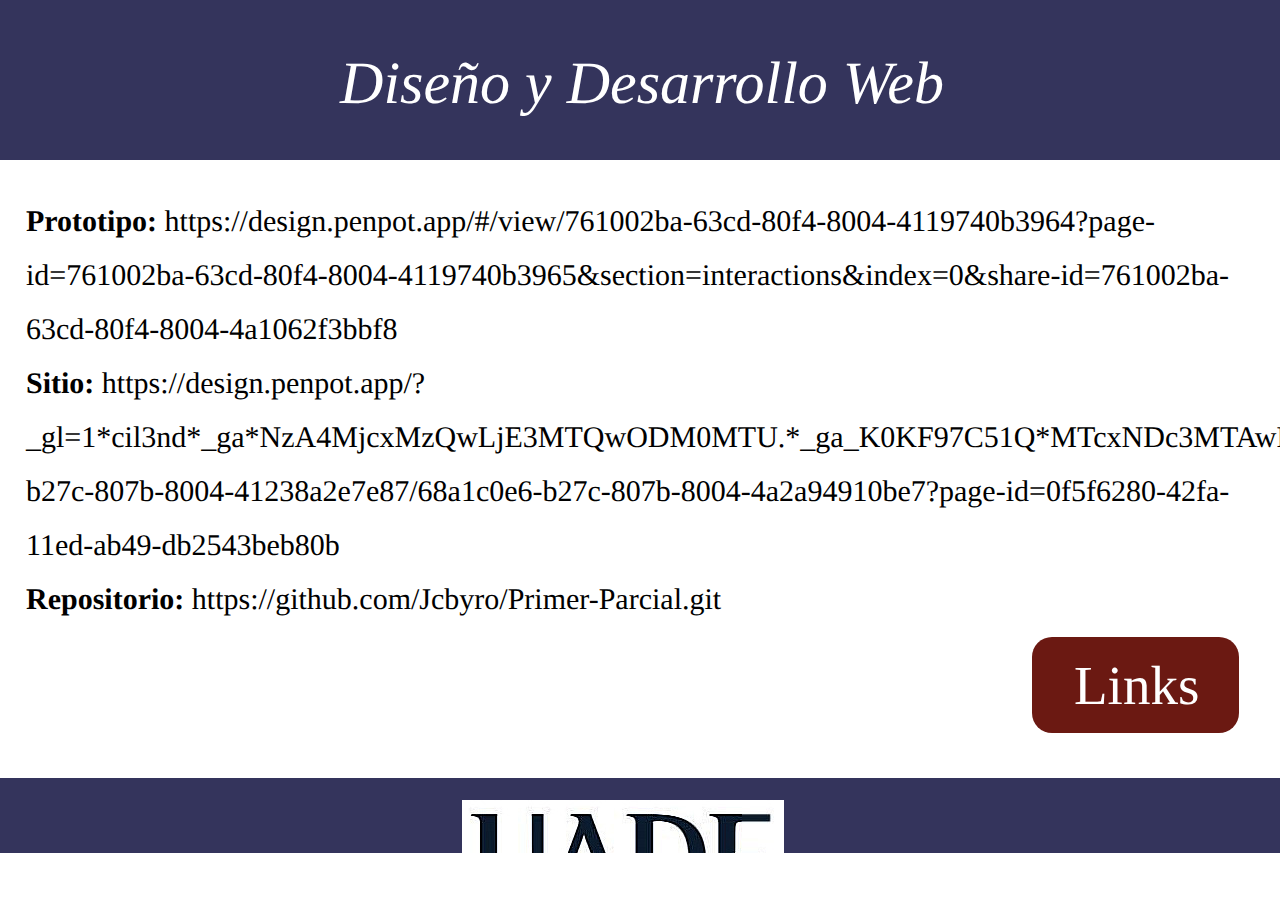
==== commit 73a28b9b: "Primer_Parcial" ====
--- a/Links.html
+++ b/Links.html
@@ -11,26 +11,19 @@
             <div class="Computadora">
                 <!-- Links Compu -->
                 <div class="frame links-comp-4a396c046795">
-                    <!-- Rectangulos -->
-                    <div class="group rectangulo-4b6a65a30713">
-                        <!-- Rectangle -->
-                        <div class="shape rect rectangle-4ae683ac0f1d">
-                        </div>
-                        <!-- Rectangle -->
-                        <div class="shape rect rectangle-4ae69d8b26b9">
-                        </div>
+                    <!-- Rectangle -->
+                    <div class="shape rect Rectangulo-1">
                     </div>
-                    <!-- Prototipo:
-                    Sitio:
-                    Repositorio: -->
-                    <div class="shape text prototipo-4a39abfd073e">
-                        <div class="text-node-html" id="html-text-node-287985ed-b6eb-80b8-8004-4a39abfd073e" data-x="26" data-y="195">
+                    <!-- Rectangle -->
+                    <div class="shape rect Rectangulo-2">
+                    </div>
+
+                    <!-- Diseño y Desarrollo Web -->
+                    <div class="shape text diseo-y-d-4a310d84452e">
+                        <div class="text-node-html" id="html-text-node-24cdeff8-da90-8005-8004-4a310d84452e" data-x="-29" data-y="-86">
                             <div class="root rich-text root-0" style="display:flex;white-space:break-spaces;align-items:flex-start" xmlns="http://www.w3.org/1999/xhtml">
                                 <div class="paragraph-set root-0-paragraph-set-0">
-                                    <p class="paragraph root-0-paragraph-set-0-paragraph-0" dir="auto"><span class="text-node root-0-paragraph-set-0-paragraph-0-text-0" style="color:rgba(0, 0, 0, 1);text-transform:none;line-break:auto;overflow-wrap:initial;white-space:break-spaces;text-rendering:geometricPrecision;caret-color:rgba(0, 0, 0, 1);text-decoration:none;--font-id:sourcesanspro;--fills:[[&quot;^ &quot;,&quot;~:fill-color&quot;,&quot;#000000&quot;,&quot;~:fill-opacity&quot;,1]];letter-spacing:0px;font-size:30px;font-family:&quot;sourcesanspro&quot;;font-style:normal;font-weight:bold">Prototipo: </span><span class="text-node root-0-paragraph-set-0-paragraph-0-text-1" style="color:rgba(0, 0, 0, 1);text-transform:none;line-break:auto;overflow-wrap:initial;white-space:break-spaces;text-rendering:geometricPrecision;caret-color:rgba(0, 0, 0, 1);text-decoration:none;--font-id:sourcesanspro;--fills:[[&quot;^ &quot;,&quot;~:fill-color&quot;,&quot;#000000&quot;,&quot;~:fill-opacity&quot;,1]];letter-spacing:0px;font-size:30px;font-family:&quot;sourcesanspro&quot;;font-style:normal;font-weight:400">https://design.penpot.app/?_gl=1*1v1283m*_ga*NzA4MjcxMzQwLjE3MTQwODM0MTU.*_ga_K0KF97C51Q*MTcxNDc1OTYxOS4yNy4xLjE3MTQ3NjAyMDAuMC4wLjA.#/workspace/68a1c0e6-b27c-807b-8004-41238a2e7e87/761002ba-63cd-80f4-8004-4119740b3964?page-id=761002ba-63cd-80f4-8004-4119740b3965</span></p>
-                                    <p class="paragraph root-0-paragraph-set-0-paragraph-1" dir="auto"><span class="text-node root-0-paragraph-set-0-paragraph-1-text-0" style="color:rgba(0, 0, 0, 1);text-transform:none;line-break:auto;overflow-wrap:initial;white-space:break-spaces;text-rendering:geometricPrecision;caret-color:rgba(0, 0, 0, 1);text-decoration:none;--font-id:sourcesanspro;--fills:[[&quot;^ &quot;,&quot;~:fill-color&quot;,&quot;#000000&quot;,&quot;~:fill-opacity&quot;,1]];letter-spacing:0px;font-size:30px;font-family:&quot;sourcesanspro&quot;;font-style:normal;font-weight:bold">Sitio:</span><span class="text-node root-0-paragraph-set-0-paragraph-1-text-1" style="color:rgba(0, 0, 0, 1);text-transform:none;line-break:auto;overflow-wrap:initial;white-space:break-spaces;text-rendering:geometricPrecision;caret-color:rgba(0, 0, 0, 1);text-decoration:none;--font-id:sourcesanspro;--fills:[[&quot;^ &quot;,&quot;~:fill-color&quot;,&quot;#000000&quot;,&quot;~:fill-opacity&quot;,1]];letter-spacing:0px;font-size:30px;font-family:&quot;sourcesanspro&quot;;font-style:normal;font-weight:400"> </span><span class="text-node root-0-paragraph-set-0-paragraph-1-text-2" style="color:rgba(0, 0, 0, 1);text-transform:none;line-break:auto;overflow-wrap:initial;white-space:break-spaces;text-rendering:geometricPrecision;caret-color:rgba(0, 0, 0, 1);text-decoration:none;--font-id:sourcesanspro;--fills:[[&quot;^ &quot;,&quot;~:fill-color&quot;,&quot;#000000&quot;,&quot;~:fill-opacity&quot;,1]];letter-spacing:0px;font-size:30px;font-family:&quot;sourcesanspro&quot;;font-style:normal;font-weight:400">https://design.penpot.app/#/view/761002ba-63cd-80f4-8004-4119740b3964?page-id=761002ba-63cd-80f4-8004-4119740b3965&amp;section=interactions&amp;index=0&amp;share-id=761002ba-63cd-80f4-8004-4a1062f3bbf8</span></p>
-                                    <p class="paragraph root-0-paragraph-set-0-paragraph-2" dir="auto"><span class="text-node root-0-paragraph-set-0-paragraph-2-text-0" style="color:rgba(0, 0, 0, 1);text-transform:none;line-break:auto;overflow-wrap:initial;white-space:break-spaces;text-rendering:geometricPrecision;caret-color:rgba(0, 0, 0, 1);text-decoration:none;--font-id:sourcesanspro;--fills:[[&quot;^ &quot;,&quot;~:fill-color&quot;,&quot;#000000&quot;,&quot;~:fill-opacity&quot;,1]];letter-spacing:0px;font-size:30px;font-family:&quot;sourcesanspro&quot;;font-style:normal;font-weight:bold">Repositorio:</span><span class="text-node root-0-paragraph-set-0-paragraph-2-text-1" style="color:rgba(0, 0, 0, 1);text-transform:none;line-break:auto;overflow-wrap:initial;white-space:break-spaces;text-rendering:geometricPrecision;caret-color:rgba(0, 0, 0, 1);text-decoration:none;--font-id:sourcesanspro;--fills:[[&quot;^ &quot;,&quot;~:fill-color&quot;,&quot;#000000&quot;,&quot;~:fill-opacity&quot;,1]];letter-spacing:0px;font-size:30px;font-family:&quot;sourcesanspro&quot;;font-style:normal;font-weight:400"> </span><span class="text-node root-0-paragraph-set-0-paragraph-2-text-2" style="color:rgba(0, 0, 0, 1);text-transform:none;line-break:auto;overflow-wrap:initial;white-space:break-spaces;text-rendering:geometricPrecision;caret-color:rgba(0, 0, 0, 1);text-decoration:none;--font-id:sourcesanspro;--fills:[[&quot;^ &quot;,&quot;~:fill-color&quot;,&quot;#000000&quot;,&quot;~:fill-opacity&quot;,1]];letter-spacing:0px;font-size:30px;font-family:&quot;sourcesanspro&quot;;font-style:normal;font-weight:400">https://github.com/Jcbyro/Primer-Parcial.git</span></p>
-                                    <p class="paragraph root-0-paragraph-set-0-paragraph-3" dir="auto"><span class="text-node root-0-paragraph-set-0-paragraph-3-text-0" style="color:rgba(0, 0, 0, 1);text-transform:none;line-break:auto;overflow-wrap:initial;white-space:break-spaces;text-rendering:geometricPrecision;caret-color:rgba(0, 0, 0, 1);text-decoration:none;--font-id:sourcesanspro;--fills:[[&quot;^ &quot;,&quot;~:fill-color&quot;,&quot;#000000&quot;,&quot;~:fill-opacity&quot;,1]];letter-spacing:0px;font-size:30px;font-family:&quot;sourcesanspro&quot;;font-style:normal;font-weight:400"> </span></p>
+                                    <p class="paragraph root-0-paragraph-set-0-paragraph-0" dir="auto"><span class="text-node root-0-paragraph-set-0-paragraph-0-text-0" style="color:rgba(255, 255, 255, 1);text-transform:none;line-break:auto;overflow-wrap:initial;white-space:break-spaces;text-rendering:geometricPrecision;caret-color:rgba(255, 255, 255, 1);text-decoration:none;--font-id:sourcesanspro;--fills:[[&quot;^ &quot;,&quot;~:fill-color&quot;,&quot;#ffffff&quot;,&quot;~:fill-opacity&quot;,1]];letter-spacing:0px;font-size:60px;font-family:&quot;sourcesanspro&quot;;font-style:italic;font-weight:400">Diseño y Desarrollo Web</span></p>
                                 </div>
                             </div>
                         </div>
@@ -45,23 +38,23 @@
                                     <p class="paragraph root-0-paragraph-set-0-paragraph-0" dir="auto"><span class="text-node root-0-paragraph-set-0-paragraph-0-text-0" style="color:rgba(0, 0, 0, 1);text-transform:none;line-break:auto;overflow-wrap:initial;white-space:break-spaces;text-rendering:geometricPrecision;caret-color:rgba(0, 0, 0, 1);text-decoration:none;--font-id:sourcesanspro;--fills:[[&quot;^ &quot;,&quot;~:fill-color&quot;,&quot;#000000&quot;,&quot;~:fill-opacity&quot;,1]];letter-spacing:0px;font-size:30px;font-family:&quot;sourcesanspro&quot;;font-style:normal;font-weight:bold">Prototipo: </span><span class="text-node root-0-paragraph-set-0-paragraph-0-text-1" style="color:rgba(0, 0, 0, 1);text-transform:none;line-break:auto;overflow-wrap:initial;white-space:break-spaces;text-rendering:geometricPrecision;caret-color:rgba(0, 0, 0, 1);text-decoration:none;--font-id:sourcesanspro;--fills:[[&quot;^ &quot;,&quot;~:fill-color&quot;,&quot;#000000&quot;,&quot;~:fill-opacity&quot;,1]];letter-spacing:0px;font-size:30px;font-family:&quot;sourcesanspro&quot;;font-style:normal;font-weight:400">https://design.penpot.app/#/view/761002ba-63cd-80f4-8004-4119740b3964?page-id=761002ba-63cd-80f4-8004-4119740b3965&amp;section=interactions&amp;index=0&amp;share-id=761002ba-63cd-80f4-8004-4a1062f3bbf8</span></p>
                                     <p class="paragraph root-0-paragraph-set-0-paragraph-1" dir="auto"><span class="text-node root-0-paragraph-set-0-paragraph-1-text-0" style="color:rgba(0, 0, 0, 1);text-transform:none;line-break:auto;overflow-wrap:initial;white-space:break-spaces;text-rendering:geometricPrecision;caret-color:rgba(0, 0, 0, 1);text-decoration:none;--font-id:sourcesanspro;--fills:[[&quot;^ &quot;,&quot;~:fill-color&quot;,&quot;#000000&quot;,&quot;~:fill-opacity&quot;,1]];letter-spacing:0px;font-size:30px;font-family:&quot;sourcesanspro&quot;;font-style:normal;font-weight:bold">Sitio:</span><span class="text-node root-0-paragraph-set-0-paragraph-1-text-1" style="color:rgba(0, 0, 0, 1);text-transform:none;line-break:auto;overflow-wrap:initial;white-space:break-spaces;text-rendering:geometricPrecision;caret-color:rgba(0, 0, 0, 1);text-decoration:none;--font-id:sourcesanspro;--fills:[[&quot;^ &quot;,&quot;~:fill-color&quot;,&quot;#000000&quot;,&quot;~:fill-opacity&quot;,1]];letter-spacing:0px;font-size:30px;font-family:&quot;sourcesanspro&quot;;font-style:normal;font-weight:400"> </span><span class="text-node root-0-paragraph-set-0-paragraph-1-text-2" style="color:rgba(0, 0, 0, 1);text-transform:none;line-break:auto;overflow-wrap:initial;white-space:break-spaces;text-rendering:geometricPrecision;caret-color:rgba(0, 0, 0, 1);text-decoration:none;--font-id:sourcesanspro;--fills:[[&quot;^ &quot;,&quot;~:fill-color&quot;,&quot;#000000&quot;,&quot;~:fill-opacity&quot;,1]];letter-spacing:0px;font-size:30px;font-family:&quot;sourcesanspro&quot;;font-style:normal;font-weight:400">https://design.penpot.app/?_gl=1*cil3nd*_ga*NzA4MjcxMzQwLjE3MTQwODM0MTU.*_ga_K0KF97C51Q*MTcxNDc3MTAwNS4yOS4xLjE3MTQ3NzEwOTAuMC4wLjA.#/workspace/68a1c0e6-b27c-807b-8004-41238a2e7e87/68a1c0e6-b27c-807b-8004-4a2a94910be7?page-id=0f5f6280-42fa-11ed-ab49-db2543beb80b</span></p>
                                     <p class="paragraph root-0-paragraph-set-0-paragraph-2" dir="auto"><span class="text-node root-0-paragraph-set-0-paragraph-2-text-0" style="color:rgba(0, 0, 0, 1);text-transform:none;line-break:auto;overflow-wrap:initial;white-space:break-spaces;text-rendering:geometricPrecision;caret-color:rgba(0, 0, 0, 1);text-decoration:none;--font-id:sourcesanspro;--fills:[[&quot;^ &quot;,&quot;~:fill-color&quot;,&quot;#000000&quot;,&quot;~:fill-opacity&quot;,1]];letter-spacing:0px;font-size:30px;font-family:&quot;sourcesanspro&quot;;font-style:normal;font-weight:bold">Repositorio:</span><span class="text-node root-0-paragraph-set-0-paragraph-2-text-1" style="color:rgba(0, 0, 0, 1);text-transform:none;line-break:auto;overflow-wrap:initial;white-space:break-spaces;text-rendering:geometricPrecision;caret-color:rgba(0, 0, 0, 1);text-decoration:none;--font-id:sourcesanspro;--fills:[[&quot;^ &quot;,&quot;~:fill-color&quot;,&quot;#000000&quot;,&quot;~:fill-opacity&quot;,1]];letter-spacing:0px;font-size:30px;font-family:&quot;sourcesanspro&quot;;font-style:normal;font-weight:400"> </span><span class="text-node root-0-paragraph-set-0-paragraph-2-text-2" style="color:rgba(0, 0, 0, 1);text-transform:none;line-break:auto;overflow-wrap:initial;white-space:break-spaces;text-rendering:geometricPrecision;caret-color:rgba(0, 0, 0, 1);text-decoration:none;--font-id:sourcesanspro;--fills:[[&quot;^ &quot;,&quot;~:fill-color&quot;,&quot;#000000&quot;,&quot;~:fill-opacity&quot;,1]];letter-spacing:0px;font-size:30px;font-family:&quot;sourcesanspro&quot;;font-style:normal;font-weight:400">https://github.com/Jcbyro/Primer-Parcial.git</span></p>
-                                    <p class="paragraph root-0-paragraph-set-0-paragraph-3" dir="auto"><span class="text-node root-0-paragraph-set-0-paragraph-3-text-0" style="color:rgba(0, 0, 0, 1);text-transform:none;line-break:auto;overflow-wrap:initial;white-space:break-spaces;text-rendering:geometricPrecision;caret-color:rgba(0, 0, 0, 1);text-decoration:none;--font-id:sourcesanspro;--fills:[[&quot;^ &quot;,&quot;~:fill-color&quot;,&quot;#000000&quot;,&quot;~:fill-opacity&quot;,1]];letter-spacing:0px;font-size:30px;font-family:&quot;sourcesanspro&quot;;font-style:normal;font-weight:400"> </span></p>
                                 </div>
                             </div>
                         </div>
                     </div>
                     <!-- UADE -->
-                    <div class="shape rect uade-4a396c04679b">
+                    <div style="width: 18rem; top: 800px; position: absolute; right: 530px;">
+                        <img src="img/UADE.jpg" alt="UADE">
                     </div>
                     <!-- Board -->
-                    <div class="frame board-4b451b1f037c">
-                        <!-- Volver -->
-                        <div class="shape text volver-4b451b1f037d">
-                            <div class="text-node-html" id="html-text-node-287985ed-b6eb-80b8-8004-4b451b1f037d" data-x="746" data-y="1639">
+                    <div class="frame board-4b43ba866419">
+                        <!-- Links -->
+                        <div class="shape text links-4a383ea8df25">
+                            <div class="text-node-html" id="html-text-node-91f2d84a-09b1-80ad-8004-4a383ea8df25" data-x="806" data-y="520">
                                 <div class="root rich-text root-0" style="display:flex;white-space:break-spaces;align-items:flex-start" xmlns="http://www.w3.org/1999/xhtml">
                                     <div class="paragraph-set root-0-paragraph-set-0">
                                         <p class="paragraph root-0-paragraph-set-0-paragraph-0" dir="auto">
-                                            <a href="index.html" class="text-node root-0-paragraph-set-0-paragraph-0-text-0" style="color:rgba(255, 255, 255, 1);text-transform:none;line-break:auto;overflow-wrap:initial;white-space:break-spaces;text-rendering:geometricPrecision;caret-color:rgba(255, 255, 255, 1);text-decoration:none;--font-id:sourcesanspro;--fills:[[&quot;^ &quot;,&quot;~:fill-color&quot;,&quot;#ffffff&quot;,&quot;~:fill-opacity&quot;,1]];letter-spacing:0px;font-size:55px;font-family:&quot;sourcesanspro&quot;;font-style:normal;font-weight:400">Volver</a>
+                                            <a href="Links.html" class="text-node root-0-paragraph-set-0-paragraph-0-text-0" style="color:rgba(255, 255, 255, 1);text-transform:none;line-break:auto;overflow-wrap:initial;white-space:break-spaces;text-rendering:geometricPrecision;caret-color:rgba(255, 255, 255, 1);text-decoration:none;--font-id:sourcesanspro;--fills:[[&quot;^ &quot;,&quot;~:fill-color&quot;,&quot;#ffffff&quot;,&quot;~:fill-opacity&quot;,1]];letter-spacing:0px;font-size:55px;font-family:&quot;sourcesanspro&quot;;font-style:normal;font-weight:400">Links</a>
                                         </p>
                                     </div>
                                 </div>
@@ -80,16 +73,6 @@
                         </div>
                         <!-- Rectangle -->
                         <div class="shape rect rectangle-4b434cf26a0b">
-                        </div>
-                    </div>
-                    <!-- Diseño y Desarrollo Web -->
-                    <div class="shape text diseo-y-d-4b65c45b5a3c">
-                        <div class="text-node-html" id="html-text-node-92def397-2140-8013-8004-4b65c45b5a3c" data-x="2057" data-y="31">
-                            <div class="root rich-text root-0" style="display:flex;white-space:break-spaces;align-items:flex-start" xmlns="http://www.w3.org/1999/xhtml">
-                                <div class="paragraph-set root-0-paragraph-set-0">
-                                    <p class="paragraph root-0-paragraph-set-0-paragraph-0" dir="auto"><span class="text-node root-0-paragraph-set-0-paragraph-0-text-0" style="color:rgba(255, 255, 255, 1);text-transform:none;line-break:auto;overflow-wrap:initial;white-space:break-spaces;text-rendering:geometricPrecision;caret-color:rgba(255, 255, 255, 1);text-decoration:none;--font-id:sourcesanspro;--fills:[[&quot;^ &quot;,&quot;~:fill-color&quot;,&quot;#ffffff&quot;,&quot;~:fill-opacity&quot;,1]];letter-spacing:0px;font-size:60px;font-family:&quot;sourcesanspro&quot;;font-style:italic;font-weight:400">Diseño y Desarrollo Web</span></p>
-                                </div>
-                            </div>
                         </div>
                     </div>
                     <!-- Prototipo: 
--- a/PrimerParcial.css
+++ b/PrimerParcial.css
@@ -1,5 +1,5 @@
 .Resolucion {
-    width: 99%;
+    width: 100%;
     text-align: center;
 }
 
@@ -137,12 +137,11 @@
 /* UADE */
 .uade-4a31b5114b04 {
     position: absolute;
-    left: 558px;
+    left: 530px;
     top: 794px;
-    width: 165px;
-    height: 60px;
+    width: 350px;
+    height: 120px;
     background: url([data-uri]) no-repeat center center / cover;
-    border-radius: 0px;
 }
 
 /* Nombre y apellido:
@@ -410,34 +409,22 @@
 }
 
 /* Rectangulos */
-.Rectangulo-1 {
-    position: absolute;
-    left: 0px;
-    top: 0px;
-    width: 1282px;
-    height: 853px;
-}
 
 /* Rectangle */
 .Rectangulo-2 {
     position: absolute;
-    left: 2px;
-    top: 0px;
-    width: 1280px;
+    width: 1550px;
     height: 160px;
     background: #34345C;
-    border-radius: 0px;
 }
 
 /* Rectangle */
 .Rectangulo-1 {
     position: absolute;
-    left: 0px;
     top: 778px;
-    width: 1280px;
-    height: 75px;
+    width: 1550px;
+    height: 160px;
     background: #34345C;
-    border-radius: 0px;
 }
 
 /* Links Compu */
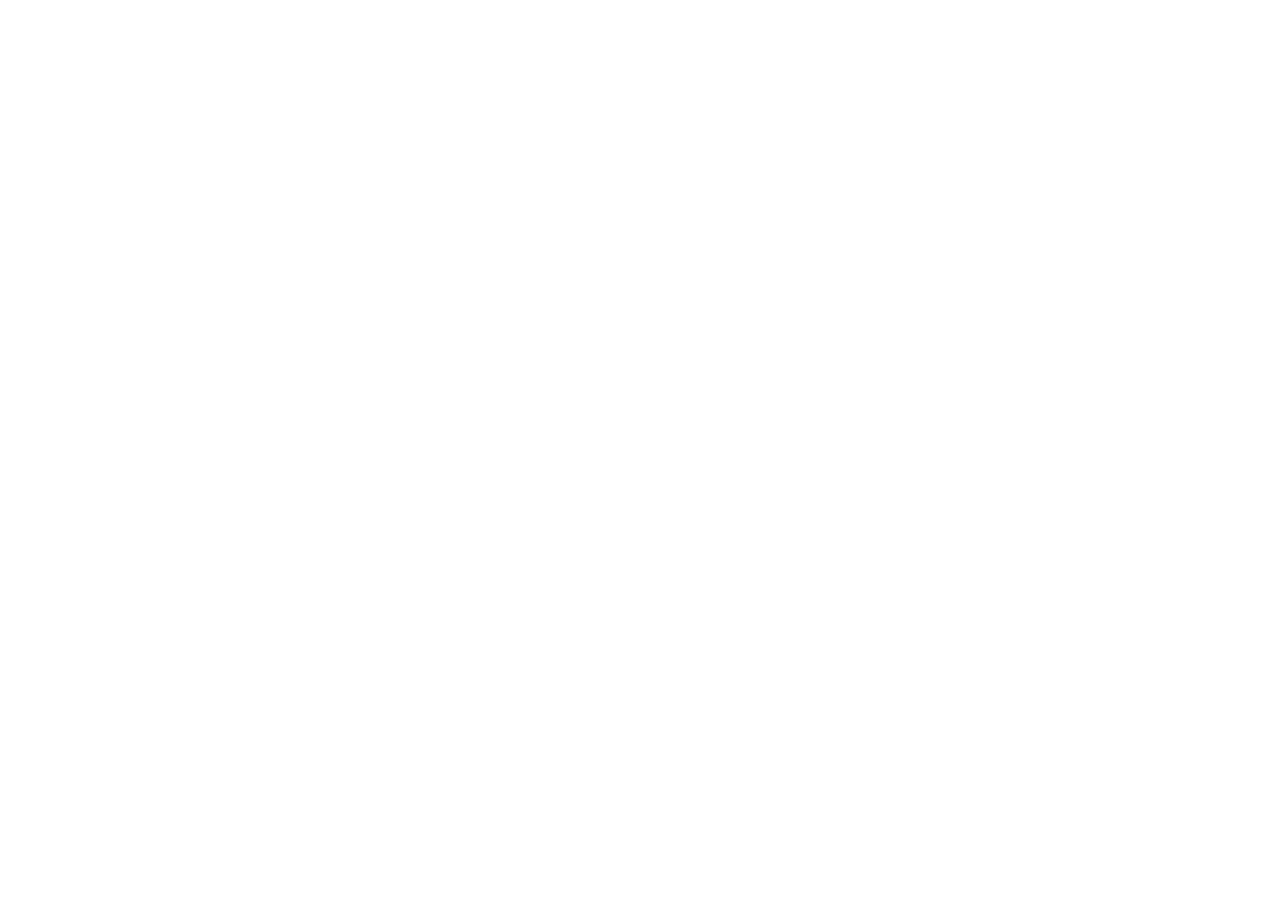
==== commit 56c16255: "Version_2.0" ====
--- a/Links.html
+++ b/Links.html
@@ -1,114 +1,21 @@
 <!DOCTYPE html>
-<html>
+<html lang="en">
     <head>
         <meta charset="UTF-8">
-        <meta name="viewport" content="width=device-width">
+        <meta name="viewport" content="width=device-width, initial-scale=1.0">
         <title>Primer Parcial</title>
-        <link rel="stylesheet" href="PrimerParcial.css">
+        <link rel="stylesheet" href="Primer_Parcial.css">
     </head>
     <body>
         <div class="Resolucion"> 
+            <!-- Computadora -->
             <div class="Computadora">
-                <!-- Links Compu -->
-                <div class="frame links-comp-4a396c046795">
-                    <!-- Rectangle -->
-                    <div class="shape rect Rectangulo-1">
-                    </div>
-                    <!-- Rectangle -->
-                    <div class="shape rect Rectangulo-2">
-                    </div>
+                
+            </div>
 
-                    <!-- Diseño y Desarrollo Web -->
-                    <div class="shape text diseo-y-d-4a310d84452e">
-                        <div class="text-node-html" id="html-text-node-24cdeff8-da90-8005-8004-4a310d84452e" data-x="-29" data-y="-86">
-                            <div class="root rich-text root-0" style="display:flex;white-space:break-spaces;align-items:flex-start" xmlns="http://www.w3.org/1999/xhtml">
-                                <div class="paragraph-set root-0-paragraph-set-0">
-                                    <p class="paragraph root-0-paragraph-set-0-paragraph-0" dir="auto"><span class="text-node root-0-paragraph-set-0-paragraph-0-text-0" style="color:rgba(255, 255, 255, 1);text-transform:none;line-break:auto;overflow-wrap:initial;white-space:break-spaces;text-rendering:geometricPrecision;caret-color:rgba(255, 255, 255, 1);text-decoration:none;--font-id:sourcesanspro;--fills:[[&quot;^ &quot;,&quot;~:fill-color&quot;,&quot;#ffffff&quot;,&quot;~:fill-opacity&quot;,1]];letter-spacing:0px;font-size:60px;font-family:&quot;sourcesanspro&quot;;font-style:italic;font-weight:400">Diseño y Desarrollo Web</span></p>
-                                </div>
-                            </div>
-                        </div>
-                    </div>
-                    <!-- text: Prototipo:
-                    Sitio:
-                    Repositorio: -->
-                    <div class="shape text prototipo-4a39abfd073e">
-                        <div class="text-node-html" id="html-text-node-287985ed-b6eb-80b8-8004-4a39abfd073e" data-x="-243" data-y="1174">
-                            <div class="root rich-text root-0" style="display:flex;white-space:break-spaces;align-items:flex-start" xmlns="http://www.w3.org/1999/xhtml">
-                                <div class="paragraph-set root-0-paragraph-set-0">
-                                    <p class="paragraph root-0-paragraph-set-0-paragraph-0" dir="auto"><span class="text-node root-0-paragraph-set-0-paragraph-0-text-0" style="color:rgba(0, 0, 0, 1);text-transform:none;line-break:auto;overflow-wrap:initial;white-space:break-spaces;text-rendering:geometricPrecision;caret-color:rgba(0, 0, 0, 1);text-decoration:none;--font-id:sourcesanspro;--fills:[[&quot;^ &quot;,&quot;~:fill-color&quot;,&quot;#000000&quot;,&quot;~:fill-opacity&quot;,1]];letter-spacing:0px;font-size:30px;font-family:&quot;sourcesanspro&quot;;font-style:normal;font-weight:bold">Prototipo: </span><span class="text-node root-0-paragraph-set-0-paragraph-0-text-1" style="color:rgba(0, 0, 0, 1);text-transform:none;line-break:auto;overflow-wrap:initial;white-space:break-spaces;text-rendering:geometricPrecision;caret-color:rgba(0, 0, 0, 1);text-decoration:none;--font-id:sourcesanspro;--fills:[[&quot;^ &quot;,&quot;~:fill-color&quot;,&quot;#000000&quot;,&quot;~:fill-opacity&quot;,1]];letter-spacing:0px;font-size:30px;font-family:&quot;sourcesanspro&quot;;font-style:normal;font-weight:400">https://design.penpot.app/#/view/761002ba-63cd-80f4-8004-4119740b3964?page-id=761002ba-63cd-80f4-8004-4119740b3965&amp;section=interactions&amp;index=0&amp;share-id=761002ba-63cd-80f4-8004-4a1062f3bbf8</span></p>
-                                    <p class="paragraph root-0-paragraph-set-0-paragraph-1" dir="auto"><span class="text-node root-0-paragraph-set-0-paragraph-1-text-0" style="color:rgba(0, 0, 0, 1);text-transform:none;line-break:auto;overflow-wrap:initial;white-space:break-spaces;text-rendering:geometricPrecision;caret-color:rgba(0, 0, 0, 1);text-decoration:none;--font-id:sourcesanspro;--fills:[[&quot;^ &quot;,&quot;~:fill-color&quot;,&quot;#000000&quot;,&quot;~:fill-opacity&quot;,1]];letter-spacing:0px;font-size:30px;font-family:&quot;sourcesanspro&quot;;font-style:normal;font-weight:bold">Sitio:</span><span class="text-node root-0-paragraph-set-0-paragraph-1-text-1" style="color:rgba(0, 0, 0, 1);text-transform:none;line-break:auto;overflow-wrap:initial;white-space:break-spaces;text-rendering:geometricPrecision;caret-color:rgba(0, 0, 0, 1);text-decoration:none;--font-id:sourcesanspro;--fills:[[&quot;^ &quot;,&quot;~:fill-color&quot;,&quot;#000000&quot;,&quot;~:fill-opacity&quot;,1]];letter-spacing:0px;font-size:30px;font-family:&quot;sourcesanspro&quot;;font-style:normal;font-weight:400"> </span><span class="text-node root-0-paragraph-set-0-paragraph-1-text-2" style="color:rgba(0, 0, 0, 1);text-transform:none;line-break:auto;overflow-wrap:initial;white-space:break-spaces;text-rendering:geometricPrecision;caret-color:rgba(0, 0, 0, 1);text-decoration:none;--font-id:sourcesanspro;--fills:[[&quot;^ &quot;,&quot;~:fill-color&quot;,&quot;#000000&quot;,&quot;~:fill-opacity&quot;,1]];letter-spacing:0px;font-size:30px;font-family:&quot;sourcesanspro&quot;;font-style:normal;font-weight:400">https://design.penpot.app/?_gl=1*cil3nd*_ga*NzA4MjcxMzQwLjE3MTQwODM0MTU.*_ga_K0KF97C51Q*MTcxNDc3MTAwNS4yOS4xLjE3MTQ3NzEwOTAuMC4wLjA.#/workspace/68a1c0e6-b27c-807b-8004-41238a2e7e87/68a1c0e6-b27c-807b-8004-4a2a94910be7?page-id=0f5f6280-42fa-11ed-ab49-db2543beb80b</span></p>
-                                    <p class="paragraph root-0-paragraph-set-0-paragraph-2" dir="auto"><span class="text-node root-0-paragraph-set-0-paragraph-2-text-0" style="color:rgba(0, 0, 0, 1);text-transform:none;line-break:auto;overflow-wrap:initial;white-space:break-spaces;text-rendering:geometricPrecision;caret-color:rgba(0, 0, 0, 1);text-decoration:none;--font-id:sourcesanspro;--fills:[[&quot;^ &quot;,&quot;~:fill-color&quot;,&quot;#000000&quot;,&quot;~:fill-opacity&quot;,1]];letter-spacing:0px;font-size:30px;font-family:&quot;sourcesanspro&quot;;font-style:normal;font-weight:bold">Repositorio:</span><span class="text-node root-0-paragraph-set-0-paragraph-2-text-1" style="color:rgba(0, 0, 0, 1);text-transform:none;line-break:auto;overflow-wrap:initial;white-space:break-spaces;text-rendering:geometricPrecision;caret-color:rgba(0, 0, 0, 1);text-decoration:none;--font-id:sourcesanspro;--fills:[[&quot;^ &quot;,&quot;~:fill-color&quot;,&quot;#000000&quot;,&quot;~:fill-opacity&quot;,1]];letter-spacing:0px;font-size:30px;font-family:&quot;sourcesanspro&quot;;font-style:normal;font-weight:400"> </span><span class="text-node root-0-paragraph-set-0-paragraph-2-text-2" style="color:rgba(0, 0, 0, 1);text-transform:none;line-break:auto;overflow-wrap:initial;white-space:break-spaces;text-rendering:geometricPrecision;caret-color:rgba(0, 0, 0, 1);text-decoration:none;--font-id:sourcesanspro;--fills:[[&quot;^ &quot;,&quot;~:fill-color&quot;,&quot;#000000&quot;,&quot;~:fill-opacity&quot;,1]];letter-spacing:0px;font-size:30px;font-family:&quot;sourcesanspro&quot;;font-style:normal;font-weight:400">https://github.com/Jcbyro/Primer-Parcial.git</span></p>
-                                </div>
-                            </div>
-                        </div>
-                    </div>
-                    <!-- UADE -->
-                    <div style="width: 18rem; top: 800px; position: absolute; right: 530px;">
-                        <img src="img/UADE.jpg" alt="UADE">
-                    </div>
-                    <!-- Board -->
-                    <div class="frame board-4b43ba866419">
-                        <!-- Links -->
-                        <div class="shape text links-4a383ea8df25">
-                            <div class="text-node-html" id="html-text-node-91f2d84a-09b1-80ad-8004-4a383ea8df25" data-x="806" data-y="520">
-                                <div class="root rich-text root-0" style="display:flex;white-space:break-spaces;align-items:flex-start" xmlns="http://www.w3.org/1999/xhtml">
-                                    <div class="paragraph-set root-0-paragraph-set-0">
-                                        <p class="paragraph root-0-paragraph-set-0-paragraph-0" dir="auto">
-                                            <a href="Links.html" class="text-node root-0-paragraph-set-0-paragraph-0-text-0" style="color:rgba(255, 255, 255, 1);text-transform:none;line-break:auto;overflow-wrap:initial;white-space:break-spaces;text-rendering:geometricPrecision;caret-color:rgba(255, 255, 255, 1);text-decoration:none;--font-id:sourcesanspro;--fills:[[&quot;^ &quot;,&quot;~:fill-color&quot;,&quot;#ffffff&quot;,&quot;~:fill-opacity&quot;,1]];letter-spacing:0px;font-size:55px;font-family:&quot;sourcesanspro&quot;;font-style:normal;font-weight:400">Links</a>
-                                        </p>
-                                    </div>
-                                </div>
-                            </div>
-                        </div>
-                    </div>
-                </div>
-            </div>
+            <!-- Celular -->
             <div class="Celular">
-                <!-- Links Celu -->
-                <div class="frame links-celu-4b434cf26a09">
-                    <!-- Rectangulos -->
-                    <div class="group rectangulo-4b6aa24c9901">
-                        <!-- Rectangle -->
-                        <div class="shape rect rectangle-4b434cf26a0a">
-                        </div>
-                        <!-- Rectangle -->
-                        <div class="shape rect rectangle-4b434cf26a0b">
-                        </div>
-                    </div>
-                    <!-- Prototipo: 
-                    Repositorio: -->
-                    <div class="shape text prototipo-4b438595a7eb">
-                        <div class="text-node-html" id="html-text-node-287985ed-b6eb-80b8-8004-4b438595a7eb" data-x="14" data-y="306">
-                            <div class="root rich-text root-0" style="display:flex;white-space:break-spaces;align-items:flex-start" xmlns="http://www.w3.org/1999/xhtml">
-                                <div class="paragraph-set root-0-paragraph-set-0">
-                                    <p class="paragraph root-0-paragraph-set-0-paragraph-0" dir="auto"><span class="text-node root-0-paragraph-set-0-paragraph-0-text-0" style="color:rgba(0, 0, 0, 1);text-transform:none;line-break:auto;overflow-wrap:initial;white-space:break-spaces;text-rendering:geometricPrecision;caret-color:rgba(0, 0, 0, 1);text-decoration:none;--font-id:sourcesanspro;--fills:[[&quot;^ &quot;,&quot;~:fill-color&quot;,&quot;#000000&quot;,&quot;~:fill-opacity&quot;,1]];letter-spacing:0px;font-size:30px;font-family:&quot;sourcesanspro&quot;;font-style:normal;font-weight:bold">Prototipo:</span><span class="text-node root-0-paragraph-set-0-paragraph-0-text-1" style="color:rgba(0, 0, 0, 1);text-transform:none;line-break:auto;overflow-wrap:initial;white-space:break-spaces;text-rendering:geometricPrecision;caret-color:rgba(0, 0, 0, 1);text-decoration:none;--font-id:sourcesanspro;--fills:[[&quot;^ &quot;,&quot;~:fill-color&quot;,&quot;#000000&quot;,&quot;~:fill-opacity&quot;,1]];letter-spacing:0px;font-size:30px;font-family:&quot;sourcesanspro&quot;;font-style:normal;font-weight:400"> </span><span class="text-node root-0-paragraph-set-0-paragraph-0-text-2" style="color:rgba(0, 0, 0, 1);text-transform:none;line-break:auto;overflow-wrap:initial;white-space:break-spaces;text-rendering:geometricPrecision;caret-color:rgba(0, 0, 0, 1);text-decoration:none;--font-id:sourcesanspro;--fills:[[&quot;^ &quot;,&quot;~:fill-color&quot;,&quot;#000000&quot;,&quot;~:fill-opacity&quot;,1]];letter-spacing:0px;font-size:30px;font-family:&quot;sourcesanspro&quot;;font-style:normal;font-weight:400">https://design.penpot.app/?_gl=1*1v1283m*_ga*NzA4MjcxMzQwLjE3MTQwODM0MTU.*_ga_K0KF97C51Q*MTcxNDc1OTYxOS4yNy4xLjE3MTQ3NjAyMDAuMC4wLjA.#/workspace/68a1c0e6-b27c-807b-8004-41238a2e7e87/761002ba-63cd-80f4-8004-4119740b3964?page-id=761002ba-63cd-80f4-8004-4119740b3965</span></p>
-                                    <p class="paragraph root-0-paragraph-set-0-paragraph-1" dir="auto"><span class="text-node root-0-paragraph-set-0-paragraph-1-text-0" style="color:rgba(0, 0, 0, 1);text-transform:none;line-break:auto;overflow-wrap:initial;white-space:break-spaces;text-rendering:geometricPrecision;caret-color:rgba(0, 0, 0, 1);text-decoration:none;--font-id:sourcesanspro;--fills:[[&quot;^ &quot;,&quot;~:fill-color&quot;,&quot;#000000&quot;,&quot;~:fill-opacity&quot;,1]];letter-spacing:0px;font-size:30px;font-family:&quot;sourcesanspro&quot;;font-style:normal;font-weight:400"> </span></p>
-                                    <p class="paragraph root-0-paragraph-set-0-paragraph-2" dir="auto"><span class="text-node root-0-paragraph-set-0-paragraph-2-text-0" style="color:rgba(0, 0, 0, 1);text-transform:none;line-break:auto;overflow-wrap:initial;white-space:break-spaces;text-rendering:geometricPrecision;caret-color:rgba(0, 0, 0, 1);text-decoration:none;--font-id:sourcesanspro;--fills:[[&quot;^ &quot;,&quot;~:fill-color&quot;,&quot;#000000&quot;,&quot;~:fill-opacity&quot;,1]];letter-spacing:0px;font-size:30px;font-family:&quot;sourcesanspro&quot;;font-style:normal;font-weight:bold">Sitio: </span><span class="text-node root-0-paragraph-set-0-paragraph-2-text-1" style="color:rgba(0, 0, 0, 1);text-transform:none;line-break:auto;overflow-wrap:initial;white-space:break-spaces;text-rendering:geometricPrecision;caret-color:rgba(0, 0, 0, 1);text-decoration:none;--font-id:sourcesanspro;--fills:[[&quot;^ &quot;,&quot;~:fill-color&quot;,&quot;#000000&quot;,&quot;~:fill-opacity&quot;,1]];letter-spacing:0px;font-size:30px;font-family:&quot;sourcesanspro&quot;;font-style:normal;font-weight:400">https://design.penpot.app/#/view/761002ba-63cd-80f4-8004-4119740b3964?page-id=761002ba-63cd-80f4-8004-4119740b3965&amp;section=interactions&amp;index=0&amp;share-id=761002ba-63cd-80f4-8004-4a1062f3bbf8</span></p>
-                                    <p class="paragraph root-0-paragraph-set-0-paragraph-3" dir="auto"><span class="text-node root-0-paragraph-set-0-paragraph-3-text-0" style="color:rgba(0, 0, 0, 1);text-transform:none;line-break:auto;overflow-wrap:initial;white-space:break-spaces;text-rendering:geometricPrecision;caret-color:rgba(0, 0, 0, 1);text-decoration:none;--font-id:sourcesanspro;--fills:[[&quot;^ &quot;,&quot;~:fill-color&quot;,&quot;#000000&quot;,&quot;~:fill-opacity&quot;,1]];letter-spacing:0px;font-size:30px;font-family:&quot;sourcesanspro&quot;;font-style:normal;font-weight:400"> </span></p>
-                                    <p class="paragraph root-0-paragraph-set-0-paragraph-4" dir="auto"><span class="text-node root-0-paragraph-set-0-paragraph-4-text-0" style="color:rgba(0, 0, 0, 1);text-transform:none;line-break:auto;overflow-wrap:initial;white-space:break-spaces;text-rendering:geometricPrecision;caret-color:rgba(0, 0, 0, 1);text-decoration:none;--font-id:sourcesanspro;--fills:[[&quot;^ &quot;,&quot;~:fill-color&quot;,&quot;#000000&quot;,&quot;~:fill-opacity&quot;,1]];letter-spacing:0px;font-size:30px;font-family:&quot;sourcesanspro&quot;;font-style:normal;font-weight:bold">Repositorio:</span><span class="text-node root-0-paragraph-set-0-paragraph-4-text-1" style="color:rgba(0, 0, 0, 1);text-transform:none;line-break:auto;overflow-wrap:initial;white-space:break-spaces;text-rendering:geometricPrecision;caret-color:rgba(0, 0, 0, 1);text-decoration:none;--font-id:sourcesanspro;--fills:[[&quot;^ &quot;,&quot;~:fill-color&quot;,&quot;#000000&quot;,&quot;~:fill-opacity&quot;,1]];letter-spacing:0px;font-size:30px;font-family:&quot;sourcesanspro&quot;;font-style:normal;font-weight:400"> </span><span class="text-node root-0-paragraph-set-0-paragraph-4-text-2" style="color:rgba(0, 0, 0, 1);text-transform:none;line-break:auto;overflow-wrap:initial;white-space:break-spaces;text-rendering:geometricPrecision;caret-color:rgba(0, 0, 0, 1);text-decoration:none;--font-id:sourcesanspro;--fills:[[&quot;^ &quot;,&quot;~:fill-color&quot;,&quot;#000000&quot;,&quot;~:fill-opacity&quot;,1]];letter-spacing:0px;font-size:30px;font-family:&quot;sourcesanspro&quot;;font-style:normal;font-weight:400">https://github.com/Jcbyro/Primer-Parcial.git</span></p>
-                                </div>
-                            </div>
-                        </div>
-                    </div>
-                    <!-- UADE -->
-                    <div class="shape rect uade-4b434cf26a0f">
-                    </div>
-                    <!-- Board -->
-                    <div class="frame board-4b4559d3ec6f">
-                        <!-- Volver -->
-                        <div class="shape text volver-4b4559d3ec70">
-                            <div class="text-node-html" id="html-text-node-287985ed-b6eb-80b8-8004-4b4559d3ec70" data-x="2326" data-y="1314">
-                                <div class="root rich-text root-0" style="display:flex;white-space:break-spaces;align-items:flex-start" xmlns="http://www.w3.org/1999/xhtml">
-                                    <div class="paragraph-set root-0-paragraph-set-0">
-                                        <p class="paragraph root-0-paragraph-set-0-paragraph-0" dir="auto">
-                                            <a href="index.html" class="text-node root-0-paragraph-set-0-paragraph-0-text-0" style="color:rgba(255, 255, 255, 1);text-transform:none;line-break:auto;overflow-wrap:initial;white-space:break-spaces;text-rendering:geometricPrecision;caret-color:rgba(255, 255, 255, 1);text-decoration:none;--font-id:sourcesanspro;--fills:[[&quot;^ &quot;,&quot;~:fill-color&quot;,&quot;#ffffff&quot;,&quot;~:fill-opacity&quot;,1]];letter-spacing:0px;font-size:55px;font-family:&quot;sourcesanspro&quot;;font-style:normal;font-weight:400">Volver</a>
-                                        </p>
-                                    </div>
-                                </div>
-                            </div>
-                        </div>
-                    </div>
-                </div>
+                
             </div>
         </div>
     </body>
--- a/Primer_Parcial.css
+++ b/Primer_Parcial.css
@@ -0,0 +1,92 @@
+.Resolucion {
+    width: 100%;
+    text-align: center;
+}
+
+/* Estilos para pantallas de computadora */
+@media (min-width: 768px) {
+    /* Mostrar el HTML de Compu */
+    .Computadora {
+        display: block;
+    }
+    /* Ocultar el HTML de Celu */
+    .Celular {
+        display: none;
+    }
+}
+/* Estilos para pantallas de celular */
+@media (max-width: 767px) {
+    /* Mostrar el HTML de Celu */
+    .Celular {
+        display: block;
+    }
+    /* Ocultar el HTML de Compu */
+    .Computadora {
+        display: none;
+    }
+}
+
+@font-face {
+    font-family: 'sourcesanspro';
+    font-style: italic;
+    font-weight: 400;
+    font-display: block;
+    src: url(https://design.penpot.app/fonts/sourcesanspro-italic.woff) format('woff');
+}
+
+.rect-titulo-Compu {
+    position: absolute;
+    right: 0px;
+    top: 0px;
+    width: 1400px;
+    height: 100px;
+    background: #34345C;
+}
+
+.titulo-Compu {
+    position: absolute;
+    top: 15px;
+    left: 250px;
+    width: 800px;
+    color: #FFF;
+    font-size: 60px;
+    font-family: 'sourcesanspro';
+    font-style: italic;
+}
+
+/* Footer */
+.footer-Compu {
+    position: absolute;
+    right: 0px;
+    top: 780px;
+    width: 1400px;
+    height: 75px;
+    background: #34345C;
+}
+
+.UADE_Compu {
+    position: absolute;
+    left: 558px;
+    top: 790px;
+    width: 165px;
+    height: 60px;
+    border-radius: 5px;
+}
+
+.foto-personal_Compu {
+    position: absolute;
+    left: 54px;
+    top: 170px;
+    width: 390px;
+    height: 540px;
+    border-radius: 5px;
+}
+
+.texto_Compu {
+    position: absolute;
+    left: 504px;
+    top: 182px;
+    width: 735px;
+    height: 397px;
+    text-align: left;
+}
